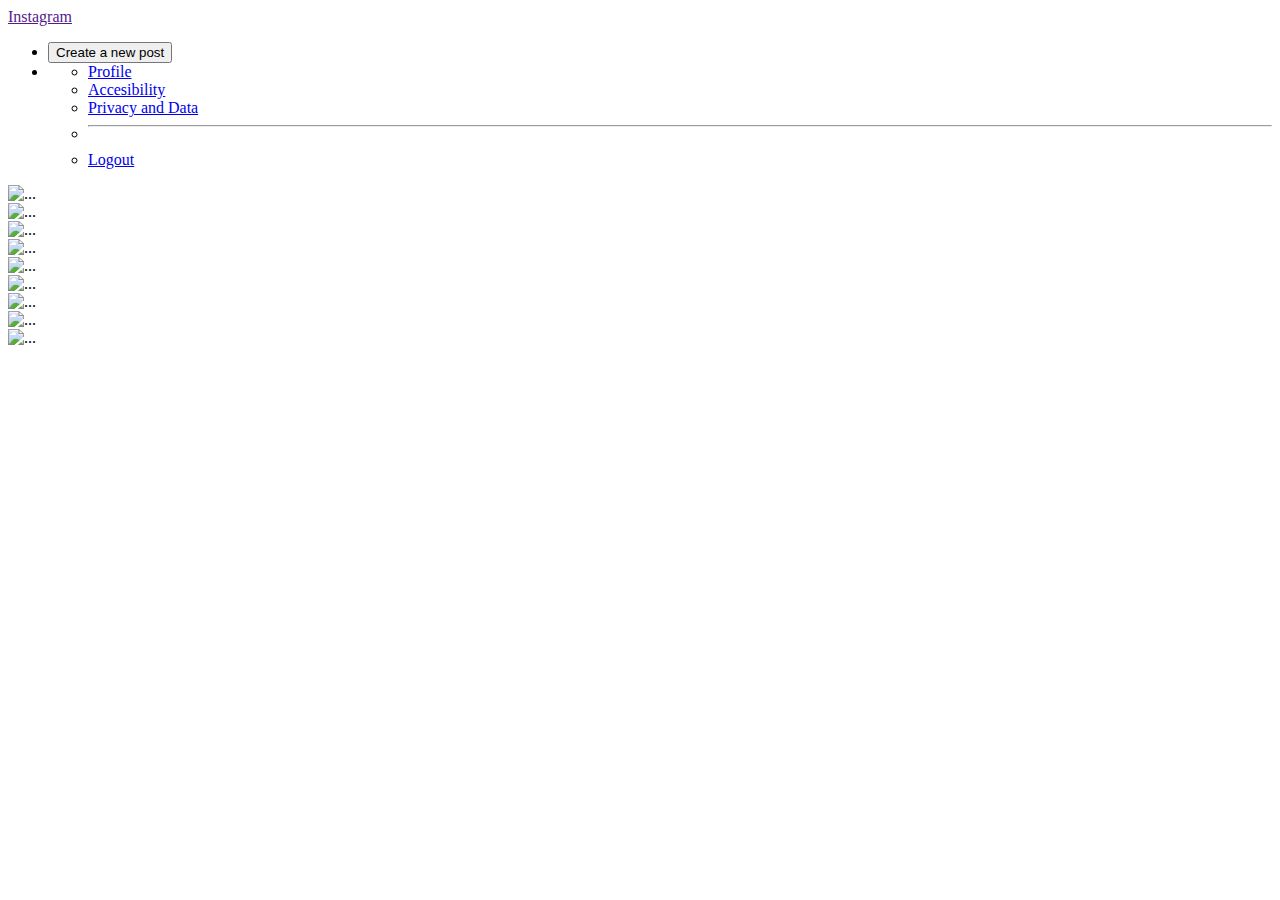
==== index.html @ 072d3b64 "preimera parte projecto instaram bs" ====
<!DOCTYPE html>
<html lang="en">
<head>
    <meta charset="UTF-8">
    <meta name="viewport" content="width=device-width, initial-scale=1.0">
    <script src="https://kit.fontawesome.com/c0580d91ae.js" crossorigin="anonymous"></script>
    <link href="https://cdn.jsdelivr.net/npm/bootstrap@5.0.2/dist/css/bootstrap.min.css" rel="stylesheet" integrity="sha384-EVSTQN3/azprG1Anm3QDgpJLIm9Nao0Yz1ztcQTwFspd3yD65VohhpuuCOmLASjC" crossorigin="anonymous">    
    
    <title>Instagram-BS</title>
</head>

<body>
    <div class="container-fluid">
        <nav class="navbar navbar-expand-lg navbar-light bg-light px-5">
            <a class ="navbar-brand" href="">
                <i class="fa-brands fa-instagram"></i>
                Instagram
            </a>
                  
                <div class="collapse navbar-collapse" id="navbarNavDropdown">
                    <ul class="navbar-nav ms-auto">
                        <li class="nav-item">
                            <button type="button" class="btn btn-success">Create a new post</button>
                        </li>
                        
                        <li class="nav-item dropdown px-2 ">
                            <a class="nav-link dropdown-toggle bg-secondary text-white rounded" href="#" id="navbarDropdownMenuLink" role="button" data-bs-toggle="dropdown" aria-expanded="false">
                                <i class="fa-solid fa-gear"> </i>                 
                            </a>
                            
                            <ul class="dropdown-menu dropdown-menu-lg-end" aria-labelledby="navbarDropdownMenuLink">
                                <li><a class="dropdown-item" href="#">Profile</a></li>
                                <li><a class="dropdown-item" href="#">Accesibility</a></li>
                                <li><a class="dropdown-item" href="#">Privacy and Data</a></li>
                                <li><hr class="dropdown-divider"></li>
                                <li><a class="dropdown-item" href="#">Logout</a></li>
                            </ul>
                        </li>
                    </ul>
                </div>
        </nav>    
    </div>
    <div class="row">
        <div class="col-12  text-center ">
            <i class="fa-solid fa-table-cells px-3"></i>
            <i class="fa-solid fa-square "></i>
        </div>
    </div>
   <div class="row mx-5 ">
    <div class="col-4">
        <img src="https://okdiario.com/img/2020/04/23/caracteristicas-y-cuidados-del-perro-labrador-635x358.jpg" class="card-img-top border rounded" style ="width: 100%;height:300px" alt="..." >
    </div>

    <div class="col-4">
        
        <img src="https://encrypted-tbn0.gstatic.com/images?q=tbn:ANd9GcQTOirbrK7I0kAKu1BtruZ5ArTVLxu9h7vZ1Q&s"  class="card-img-top border rounded" style ="width: 100%;height:300px" alt="..." >    
    </div>

    <div class="col-4">
        <img src="https://i.blogs.es/dc8f9a/den-harrson-i3-3_zlkttu-unsplash/500_333.jpeg"  class="card-img-top border rounded" style ="width: 100%;height:300px" alt="..." >
    </div>
   </div>
   <div class="row mx-5">
    <div class="col-4">
        <img src="https://static.wikia.nocookie.net/beyonce/images/2/23/Beyonc%C3%A9_%28Portrait%29.jpg/revision/latest?cb=20210925043641&path-prefix=es" class="card-img-top border rounded" style ="width: 100%;height:300px" alt="..." >
    </div>

    <div class="col-4">
        <img src="https://www.factorenergia.com/wp-content/uploads/2017/11/Depositphotos_12462950_XL.jpg"  class="card-img-top border rounded" style ="width: 100%;height:300px" alt="..." >
    </div>

    <div class="col-4">
        <img src="https://s3.amazonaws.com/arc-wordpress-client-uploads/infobae-wp/wp-content/uploads/2018/04/03171833/Ronaldo-chilena-1-6.jpg"  class="card-img-top border rounded" style ="width: 100%;height:300px" alt="..." >
    </div>
   </div>
   <div class="row mx-5">
    <div class="col-4">
        <img src="https://sermujermamaymuchomas.com/wp-content/uploads/2017/05/7-cosas-que-hace-la-gente-feliz.jpg"  class="card-img-top border rounded" style ="width: 100%;height:300px" alt="..." >    
    </div>

    <div class="col-4">
        <img src="https://blogger.googleusercontent.com/img/b/R29vZ2xl/AVvXsEiIckAWo05yz4r56LnNAeVqAJAmLBEDd3SMRNhlcE6RmD4bbWkLqLPJbr5VpBOnFXriD7SvJIz30nJafAuIfW3zw6JrOP6RAGxEpV0VEIm-wjbG4ljlvF5-ioVKNfvQwrL8qSXe7BMhqHC8/s1600/phpCode.png"  class="card-img-top border rounded" style ="width: 100%;height:300px" alt="..." >    
    </div>

    <div class="col-4">
        <img src="https://img.freepik.com/fotos-premium/jovenes-adultos-programando-juntos-evento-hackathon_706399-17099.jpg"  class="card-img-top border rounded" style ="width: 100%;height:300px" alt="..." >
    </div>
   </div>
    
   

   <script src="https://cdn.jsdelivr.net/npm/@popperjs/core@2.9.2/dist/umd/popper.min.js" integrity="sha384-IQsoLXl5PILFhosVNubq5LC7Qb9DXgDA9i+tQ8Zj3iwWAwPtgFTxbJ8NT4GN1R8p" crossorigin="anonymous"></script>
   <script src="https://cdn.jsdelivr.net/npm/bootstrap@5.0.2/dist/js/bootstrap.min.js" integrity="sha384-cVKIPhGWiC2Al4u+LWgxfKTRIcfu0JTxR+EQDz/bgldoEyl4H0zUF0QKbrJ0EcQF" crossorigin="anonymous"></script>
</body>

</html>
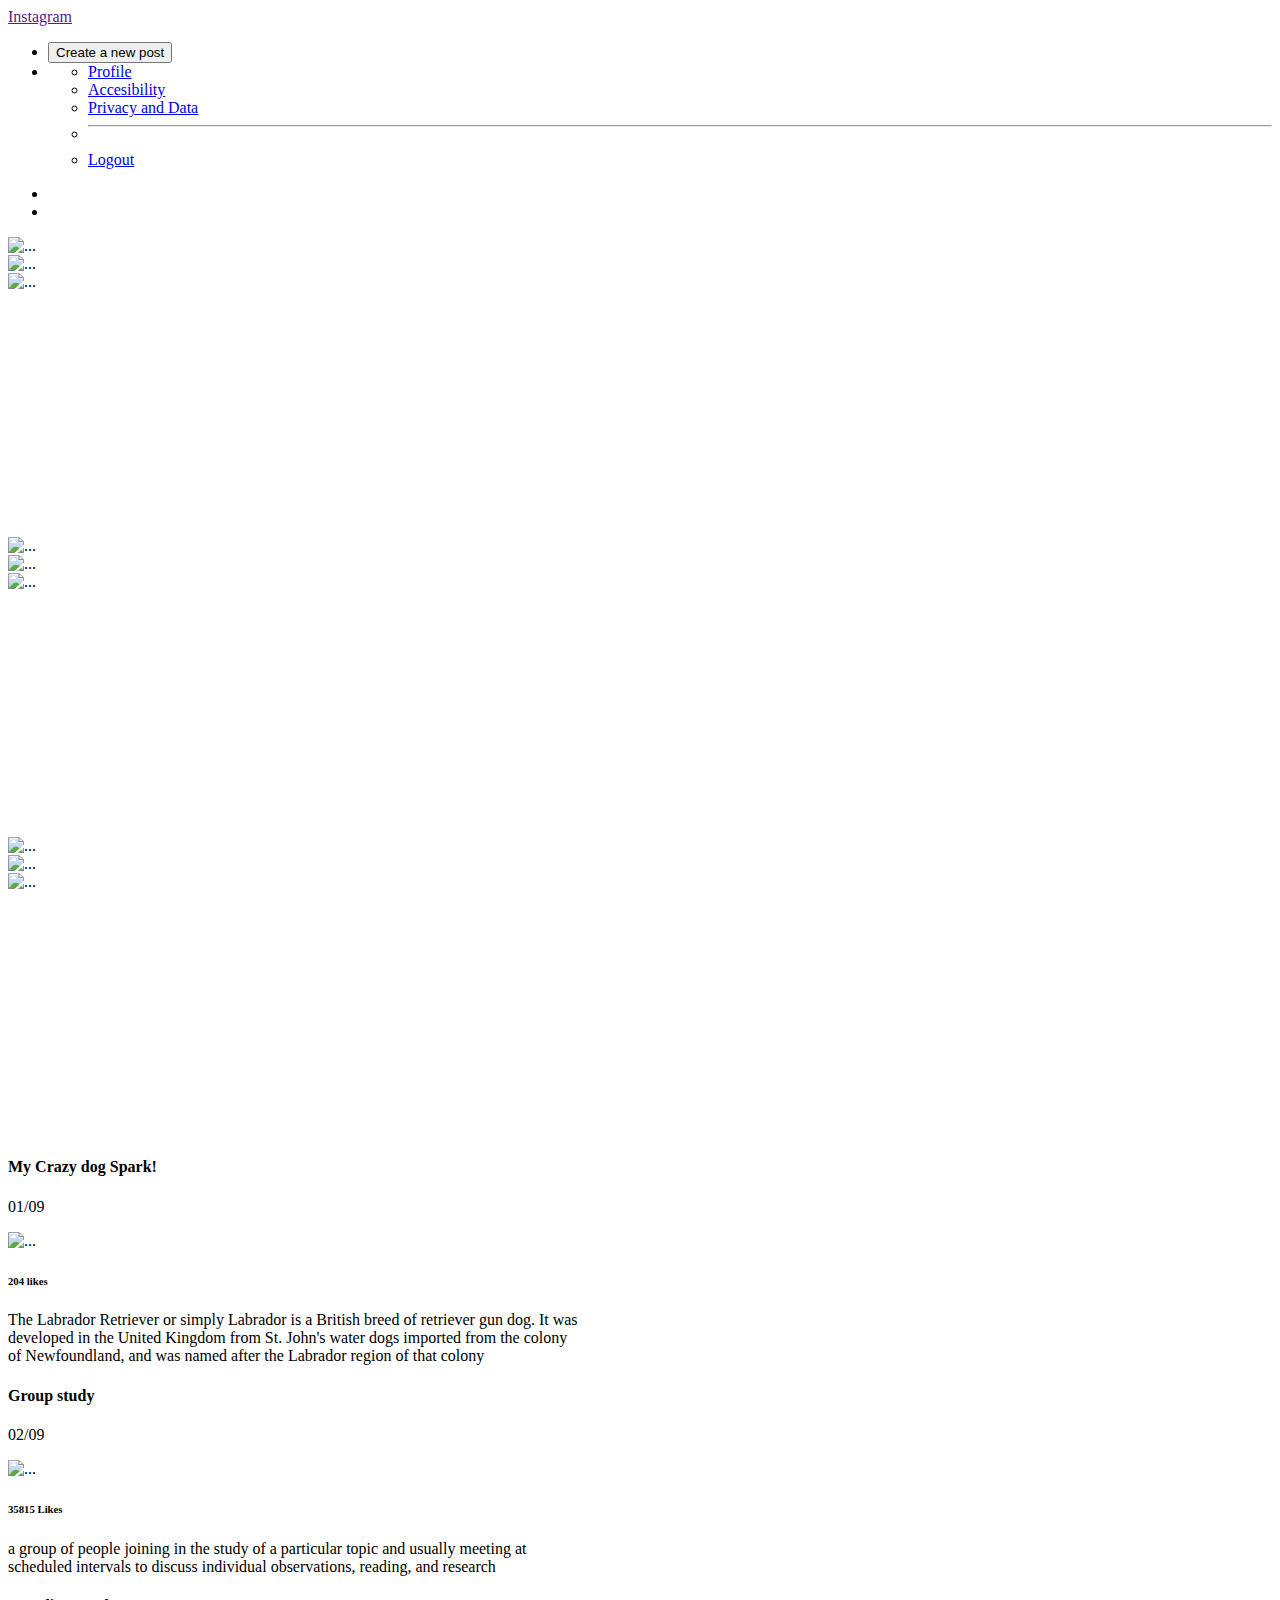
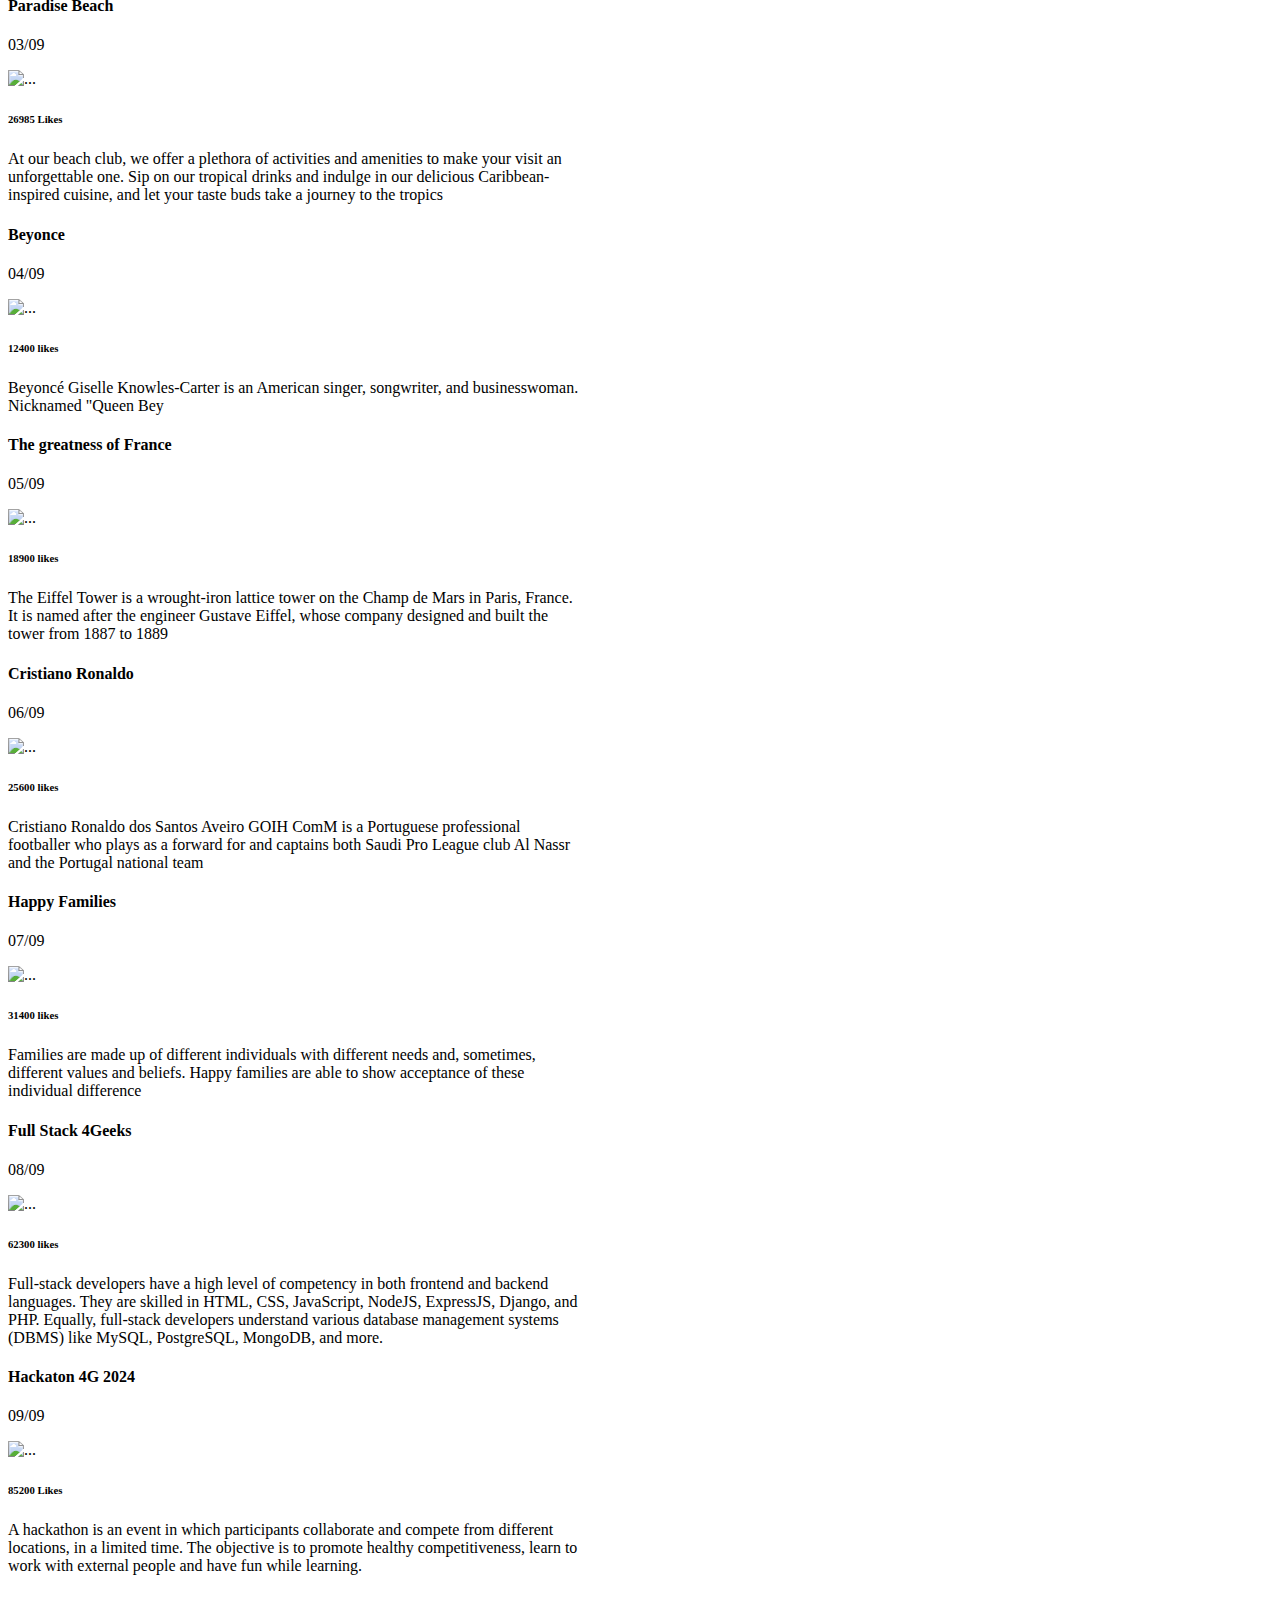
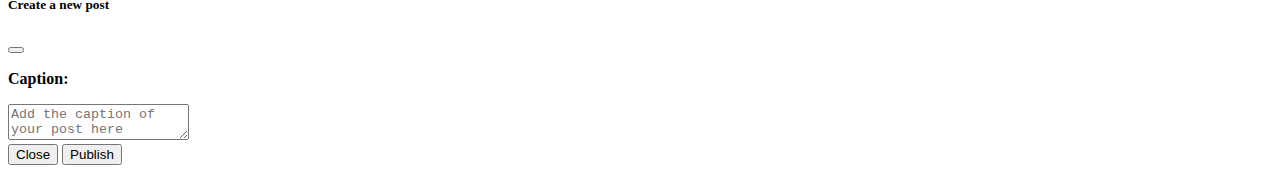
==== commit 58543ba3: "instagram-bs-jueves" ====
--- a/index.html
+++ b/index.html
@@ -5,7 +5,7 @@
     <meta name="viewport" content="width=device-width, initial-scale=1.0">
     <script src="https://kit.fontawesome.com/c0580d91ae.js" crossorigin="anonymous"></script>
     <link href="https://cdn.jsdelivr.net/npm/bootstrap@5.0.2/dist/css/bootstrap.min.css" rel="stylesheet" integrity="sha384-EVSTQN3/azprG1Anm3QDgpJLIm9Nao0Yz1ztcQTwFspd3yD65VohhpuuCOmLASjC" crossorigin="anonymous">    
-    
+    <link rel="stylesheet" href="styles.css">
     <title>Instagram-BS</title>
 </head>
 
@@ -20,7 +20,7 @@
                 <div class="collapse navbar-collapse" id="navbarNavDropdown">
                     <ul class="navbar-nav ms-auto">
                         <li class="nav-item">
-                            <button type="button" class="btn btn-success">Create a new post</button>
+                            <button type="button" class="btn btn-success" data-bs-toggle = "modal" data-bs-target ="#myModal4G">Create a new post</button>
                         </li>
                         
                         <li class="nav-item dropdown px-2 ">
@@ -39,55 +39,226 @@
                     </ul>
                 </div>
         </nav>    
-    </div>
-    <div class="row">
-        <div class="col-12  text-center ">
-            <i class="fa-solid fa-table-cells px-3"></i>
-            <i class="fa-solid fa-square "></i>
-        </div>
-    </div>
-   <div class="row mx-5 ">
-    <div class="col-4">
-        <img src="https://okdiario.com/img/2020/04/23/caracteristicas-y-cuidados-del-perro-labrador-635x358.jpg" class="card-img-top border rounded" style ="width: 100%;height:300px" alt="..." >
-    </div>
-
-    <div class="col-4">
+
+
+         <!-- ROW para los controles de layout-->
+         <div class="row">
+            <div class="col-12  text-center d-flex justify-content-center">
+                <ul class = "nav navbar-brand">
+                    <li class ="nav-item">
+                        <i class="nav-link active fa-solid fa-table-cells px-3 text-dark btnLayout " id="multiplyLayout-tab" data-bs-toggle="tab" data-bs-target="#multiplyLayout" type="button" role="tab" aria-controls="multiplyLayout" aria-selected="true"></i>
+                    </li>
+                    <li class="nav-item">                            
+                        <i class="nav-link fa-solid fa-square px-3 text-dark btnLayout" id="singleLayout-tab" data-bs-toggle="tab" data-bs-target="#singleLayout" type="button" role="tab" aria-controls="singleLayout" aria-selected="true"></i>
+                    </li>
+                </ul>
+            </div> <!-- de la columna col-12 del row-->
+        </div> <!-- del ROW  de los CONTROLES LAYOUT -->
+
+          <!-- Tab panes -->
+        <div class="tab-content" id="nav-tabContent">
+            <div class="tab-pane active" id="multiplyLayout" role="tabpanel" aria-labelledby="multiplyLayout-tab">
+                <!--INICIA PRIMERA FILA DE LAS IMAGENES-->
+                <div class="row m-5 rowGallery">
+                    <div class="col-sm-12 col-md-6 col-lg-4 mb-3 h-100">
+                        <img src="https://okdiario.com/img/2020/04/23/caracteristicas-y-cuidados-del-perro-labrador-635x358.jpg" class="w-100 h-100 mb-4 object-fit-cover rounded img-fluid" alt="..." >
+                    </div>
+            
+                    <div class="col-sm-12 col-md-6 col-lg-4 mb-3 h-100"> <!-- h-100 seria altura de 300px x k ocupa el 100% de su padre en este caso rowGalley-->
+                    <img src="https://encrypted-tbn0.gstatic.com/images?q=tbn:ANd9GcQTOirbrK7I0kAKu1BtruZ5ArTVLxu9h7vZ1Q&s"     class="w-100 h-100 mb-4 object-fit-cover rounded img-fluid" alt="..." >
+                    </div>
+            
+                    <div class="col-sm-12 col-md-6 col-lg-4 mb-3 h-100">
+                        <img src="https://i.blogs.es/dc8f9a/den-harrson-i3-3_zlkttu-unsplash/500_333.jpeg"  class="w-100 h-100 mb-4 object-fit-cover rounded img-fluid" alt="..." >
+                    </div>
+                </div> <!-- fin del div del primer row de imagenes-->
         
-        <img src="https://encrypted-tbn0.gstatic.com/images?q=tbn:ANd9GcQTOirbrK7I0kAKu1BtruZ5ArTVLxu9h7vZ1Q&s"  class="card-img-top border rounded" style ="width: 100%;height:300px" alt="..." >    
-    </div>
-
-    <div class="col-4">
-        <img src="https://i.blogs.es/dc8f9a/den-harrson-i3-3_zlkttu-unsplash/500_333.jpeg"  class="card-img-top border rounded" style ="width: 100%;height:300px" alt="..." >
-    </div>
-   </div>
-   <div class="row mx-5">
-    <div class="col-4">
-        <img src="https://static.wikia.nocookie.net/beyonce/images/2/23/Beyonc%C3%A9_%28Portrait%29.jpg/revision/latest?cb=20210925043641&path-prefix=es" class="card-img-top border rounded" style ="width: 100%;height:300px" alt="..." >
-    </div>
-
-    <div class="col-4">
-        <img src="https://www.factorenergia.com/wp-content/uploads/2017/11/Depositphotos_12462950_XL.jpg"  class="card-img-top border rounded" style ="width: 100%;height:300px" alt="..." >
-    </div>
-
-    <div class="col-4">
-        <img src="https://s3.amazonaws.com/arc-wordpress-client-uploads/infobae-wp/wp-content/uploads/2018/04/03171833/Ronaldo-chilena-1-6.jpg"  class="card-img-top border rounded" style ="width: 100%;height:300px" alt="..." >
-    </div>
-   </div>
-   <div class="row mx-5">
-    <div class="col-4">
-        <img src="https://sermujermamaymuchomas.com/wp-content/uploads/2017/05/7-cosas-que-hace-la-gente-feliz.jpg"  class="card-img-top border rounded" style ="width: 100%;height:300px" alt="..." >    
-    </div>
-
-    <div class="col-4">
-        <img src="https://blogger.googleusercontent.com/img/b/R29vZ2xl/AVvXsEiIckAWo05yz4r56LnNAeVqAJAmLBEDd3SMRNhlcE6RmD4bbWkLqLPJbr5VpBOnFXriD7SvJIz30nJafAuIfW3zw6JrOP6RAGxEpV0VEIm-wjbG4ljlvF5-ioVKNfvQwrL8qSXe7BMhqHC8/s1600/phpCode.png"  class="card-img-top border rounded" style ="width: 100%;height:300px" alt="..." >    
-    </div>
-
-    <div class="col-4">
-        <img src="https://img.freepik.com/fotos-premium/jovenes-adultos-programando-juntos-evento-hackathon_706399-17099.jpg"  class="card-img-top border rounded" style ="width: 100%;height:300px" alt="..." >
-    </div>
-   </div>
+                <!--INICIA SEGUNDA FILA DE LAS IMAGENES-->
+                <div class="row m-5 rowGallery" >
+                    <div class="col-sm-12 col-md-6 col-lg-4 mb-3 h-100">
+                        <img src="https://static.wikia.nocookie.net/beyonce/images/2/23/Beyonc%C3%A9_%28Portrait%29.jpg/revision/latest?cb=20210925043641&path-prefix=es" class="w-100 h-100 mb-4 object-fit-cover rounded img-fluid" alt="..." >
+                    </div>
+            
+                    <div class="col-sm-12 col-md-6 col-lg-4 mb-3 h-100">
+                        <img src="https://www.factorenergia.com/wp-content/uploads/2017/11/Depositphotos_12462950_XL.jpg" class="w-100 h-100 mb-4 object-fit-cover rounded img-fluid" alt="..." >
+                    </div>
+            
+                    <div class="col-sm-12 col-md-6 col-lg-4 mb-3 h-100">
+                        <img src="https://s3.amazonaws.com/arc-wordpress-client-uploads/infobae-wp/wp-content/uploads/2018/04/03171833/Ronaldo-chilena-1-6.jpg"  class="w-100 h-100 mb-4 object-fit-cover rounded img-fluid" alt="..." >
+                    </div>
+                </div> 
+            
+                <!--Inicia TERCERA Fila de imagenes-->
+                <div class="row m-5 rowGallery">
+                    <div class="col-sm-12 col-md-6 col-lg-4 mb-3 h-100">
+                        <img src="https://sermujermamaymuchomas.com/wp-content/uploads/2017/05/7-cosas-que-hace-la-gente-feliz.jpg" class="w-100 h-100 mb-4 object-fit-cover rounded img-fluid" alt="..." >
+                    </div>
+            
+                    <div class="col-sm-12 col-md-6 col-lg-4 mb-3 h-100">
+                        <img src="https://blogger.googleusercontent.com/img/b/R29vZ2xl/AVvXsEiIckAWo05yz4r56LnNAeVqAJAmLBEDd3SMRNhlcE6RmD4bbWkLqLPJbr5VpBOnFXriD7SvJIz30nJafAuIfW3zw6JrOP6RAGxEpV0VEIm-wjbG4ljlvF5-ioVKNfvQwrL8qSXe7BMhqHC8/s1600/phpCode.png"  class="w-100 h-100 mb-4 object-fit-cover rounded img-fluid" alt="..." >
+                    </div>
+            
+                    <div class="col-sm-12 col-md-6 col-lg-4 mb-3 h-100">
+                        <img src="https://img.freepik.com/fotos-premium/jovenes-adultos-programando-juntos-evento-hackathon_706399-17099.jpg"  class="w-100 h-100 mb-4 object-fit-cover rounded img-fluid" alt="..." >
+                    </div>
+                </div> <!--termina TERCELA FILA DE IMAGENES-->
+            </div>
+
+            <div class="tab-pane fade d-flex flex-column align-items-center" id="singleLayout" role="tabpanel" aria-labelledby="singleLayout-tab">
+                <!--PRIMERA IMAGEN-->
+                <div class="card mb-2" style="width: 36rem;">
+                    <div class="card-header d-flex justify-content-between align-items-center">
+                        <h4 class="card-title">My Crazy dog Spark!</h4>
+                        <p>01/09</p>    
+                    </div>
+                    
+                    <div class="card-body">
+                        <img src="https://okdiario.com/img/2020/04/23/caracteristicas-y-cuidados-del-perro-labrador-635x358.jpg" class="card-img-top" alt="...">
+                        <h6>204 likes</h6>
+                        <p class="card-text">The Labrador Retriever or simply Labrador is a British breed of retriever gun dog. It was developed in the United Kingdom from St. John's water dogs imported from the colony of Newfoundland, and was named after the Labrador region of that colony</p>
+                    </div>
+                </div>
+
+                <!--SEGUNDA IMAGEN-->
+                <div class="card mb-2" style="width: 36rem;">
+                    <div class="card-header d-flex justify-content-between align-items-center">
+                        <h4 class="card-title">Group study</h4>
+                        <p>02/09</p>    
+                    </div>
+                    
+                    <div class="card-body">
+                        <img src="https://encrypted-tbn0.gstatic.com/images?q=tbn:ANd9GcQTOirbrK7I0kAKu1BtruZ5ArTVLxu9h7vZ1Q&s" class="card-img-top" alt="...">
+                        <h6>35815 Likes</h6>
+                        <p class="card-text">a group of people joining in the study of a particular topic and usually meeting at scheduled intervals to discuss individual observations, reading, and research</p>
+                    </div>
+                </div>
+
+                <!--TERCERA IMAGEN-->
+                <div class="card mb-2" style="width: 36rem;">
+                    <div class="card-header d-flex justify-content-between align-items-center">
+                        <h4 class="card-title">Paradise Beach</h4>
+                        <p>03/09</p>    
+                    </div>
+                    
+                    <div class="card-body">
+                        <img src="https://i.blogs.es/dc8f9a/den-harrson-i3-3_zlkttu-unsplash/500_333.jpeg" class="card-img-top" alt="...">
+                        <h6>26985 Likes</h6>
+                        <p class="card-text">At our beach club, we offer a plethora of activities and amenities to make your visit an unforgettable one. Sip on our tropical drinks and indulge in our delicious Caribbean-inspired cuisine, and let your taste buds take a journey to the tropics</p>
+                    </div>
+                </div>
+
+                <!--CUARTA IMAGEN-->
+                <div class="card mb-2" style="width: 36rem;">
+                    <div class="card-header d-flex justify-content-between align-items-center">
+                        <h4 class="card-title">Beyonce</h4>
+                        <p>04/09</p>    
+                    </div>
+                    
+                    <div class="card-body">
+                        <img src="https://static.wikia.nocookie.net/beyonce/images/2/23/Beyonc%C3%A9_%28Portrait%29.jpg/revision/latest?cb=20210925043641&path-prefix=es" class="card-img-top" alt="...">
+                        <h6>12400 likes</h6>
+                        <p class="card-text">Beyoncé Giselle Knowles-Carter is an American singer, songwriter, and businesswoman. Nicknamed "Queen Bey</p>
+                    </div>
+                </div>
+
+                <!--QUINTA IMAGEN-->
+                <div class="card mb-2" style="width: 36rem;">
+                    <div class="card-header d-flex justify-content-between align-items-center">
+                        <h4 class="card-title">The greatness of France</h4>
+                        <p>05/09</p>    
+                    </div>
+
+                    <div class="card-body">
+                        <img src="https://www.factorenergia.com/wp-content/uploads/2017/11/Depositphotos_12462950_XL.jpg" class="card-img-top" alt="...">
+                        <h6>18900 likes</h6>
+                        <p class="card-text">The Eiffel Tower is a wrought-iron lattice tower on the Champ de Mars in Paris, France. It is named after the engineer Gustave Eiffel, whose company designed and built the tower from 1887 to 1889 </p>
+                    </div>
+                </div>
+
+                <!--SEXTA IMAGEN-->
+                <div class="card mb-2" style="width: 36rem;">
+                    <div class="card-header d-flex justify-content-between align-items-center">
+                        <h4 class="card-title">Cristiano Ronaldo</h4>
+                        <p>06/09</p>    
+                    </div>
+                    
+                    <div class="card-body">
+                        <img src="https://s3.amazonaws.com/arc-wordpress-client-uploads/infobae-wp/wp-content/uploads/2018/04/03171833/Ronaldo-chilena-1-6.jpg" class="card-img-top" alt="...">
+                        <h6>25600 likes</h6>
+                        <p class="card-text">Cristiano Ronaldo dos Santos Aveiro GOIH ComM is a Portuguese professional footballer who plays as a forward for and captains both Saudi Pro League club Al Nassr and the Portugal national team</p>
+                    </div>
+                </div>
+
+                <!--SEPTIMA IMAGEN-->
+                <div class="card mb-2" style="width: 36rem;">
+                    <div class="card-header d-flex justify-content-between align-items-center">
+                        <h4 class="card-title">Happy Families</h4>
+                        <p>07/09</p>    
+                    </div>
+
+                    <div class="card-body">
+                        <img src="https://sermujermamaymuchomas.com/wp-content/uploads/2017/05/7-cosas-que-hace-la-gente-feliz.jpg" class="card-img-top" alt="...">
+                        <h6>31400 likes</h6>
+                        <p class="card-text">Families are made up of different individuals with different needs and, sometimes, different values and beliefs. Happy families are able to show acceptance of these individual difference</p>
+                    </div>
+                </div>
+
+                <!--OCTAVA IMAGEN-->
+                <div class="card" style="width: 36rem;">
+                    <div class="card-header d-flex justify-content-between align-items-center">
+                        <h4 class="card-title">Full Stack 4Geeks</h4>
+                        <p>08/09</p>    
+                    </div>
+                    
+                    <div class="card-body">
+                        <img src="https://blogger.googleusercontent.com/img/b/R29vZ2xl/AVvXsEiIckAWo05yz4r56LnNAeVqAJAmLBEDd3SMRNhlcE6RmD4bbWkLqLPJbr5VpBOnFXriD7SvJIz30nJafAuIfW3zw6JrOP6RAGxEpV0VEIm-wjbG4ljlvF5-ioVKNfvQwrL8qSXe7BMhqHC8/s1600/phpCode.png"  class="w-100 h-100 mb-4 object-fit-cover rounded img-fluid" alt="..." >
+                        <h6>62300 likes</h6>
+                        <p class="card-text">Full-stack developers have a high level of competency in both frontend and backend languages. They are skilled in HTML, CSS, JavaScript, NodeJS, ExpressJS, Django, and PHP. Equally, full-stack developers understand various database management systems (DBMS) like MySQL, PostgreSQL, MongoDB, and more.</p>
+                    </div>
+                </div>
+
+                <!--NOVENA IMAGEN-->
+                <div class="card" style="width:36rem;">
+                    <div class="card-header d-flex justify-content-between align-items-center">
+                        <h4 class="card-title">Hackaton 4G 2024</h4>
+                        <p>09/09</p>    
+                    </div>
+                    
+                    <div class="card-body">
+                        <img src="https://img.freepik.com/fotos-premium/jovenes-adultos-programando-juntos-evento-hackathon_706399-17099.jpg" class="card-img-top" alt="...">
+                        <h6>85200 Likes</h6>
+                        <p class="card-text">A hackathon is an event in which participants collaborate and compete from different locations, in a limited time. The objective is to promote healthy competitiveness, learn to work with external people and have fun while learning.</p>
+                    </div>
+                </div>
+            </div>
+ 
+        </div> 
+
+        <div class="modal" tabindex="-1" id ="myModal4G">
+            <div class="modal-dialog">
+              <div class="modal-content">
+
+                <div class="modal-header">
+                  <h5 class="modal-title">Create a new post</h5>
+                  <button type="button" class="btn-close" data-bs-dismiss="modal" aria-label="Close"></button>
+                </div>
+
+                <div class="modal-body">
+                  <p><strong>Caption:</strong></p>
+                  <textarea class="form-control" aria-label="With textarea" placeholder="Add the caption of your post here"></textarea>
+                  <i class="fa-brands fa-instagram"></i>
+                  <i class="fa-brands fa-instagram"></i>
+                </div>
+
+                <div class="modal-footer">
+                  <button type="button" class="btn btn-secondary" data-bs-dismiss="modal">Close</button>
+                  <button type="button" class="btn btn-primary">Publish</button>
+                </div>
+              </div>
+            </div>
+          </div>
+    </div> <!-- de div principal container-fluid-->
     
-   
 
    <script src="https://cdn.jsdelivr.net/npm/@popperjs/core@2.9.2/dist/umd/popper.min.js" integrity="sha384-IQsoLXl5PILFhosVNubq5LC7Qb9DXgDA9i+tQ8Zj3iwWAwPtgFTxbJ8NT4GN1R8p" crossorigin="anonymous"></script>
    <script src="https://cdn.jsdelivr.net/npm/bootstrap@5.0.2/dist/js/bootstrap.min.js" integrity="sha384-cVKIPhGWiC2Al4u+LWgxfKTRIcfu0JTxR+EQDz/bgldoEyl4H0zUF0QKbrJ0EcQF" crossorigin="anonymous"></script>
--- a/styles.css
+++ b/styles.css
@@ -0,0 +1,11 @@
+.rowGallery {
+    height:300px;
+}
+
+.btnLayout:hover {
+color:blue !important;
+}
+
+.btnLayout.active {
+    color: blue !important; /* Color azul cuando está activo */
+}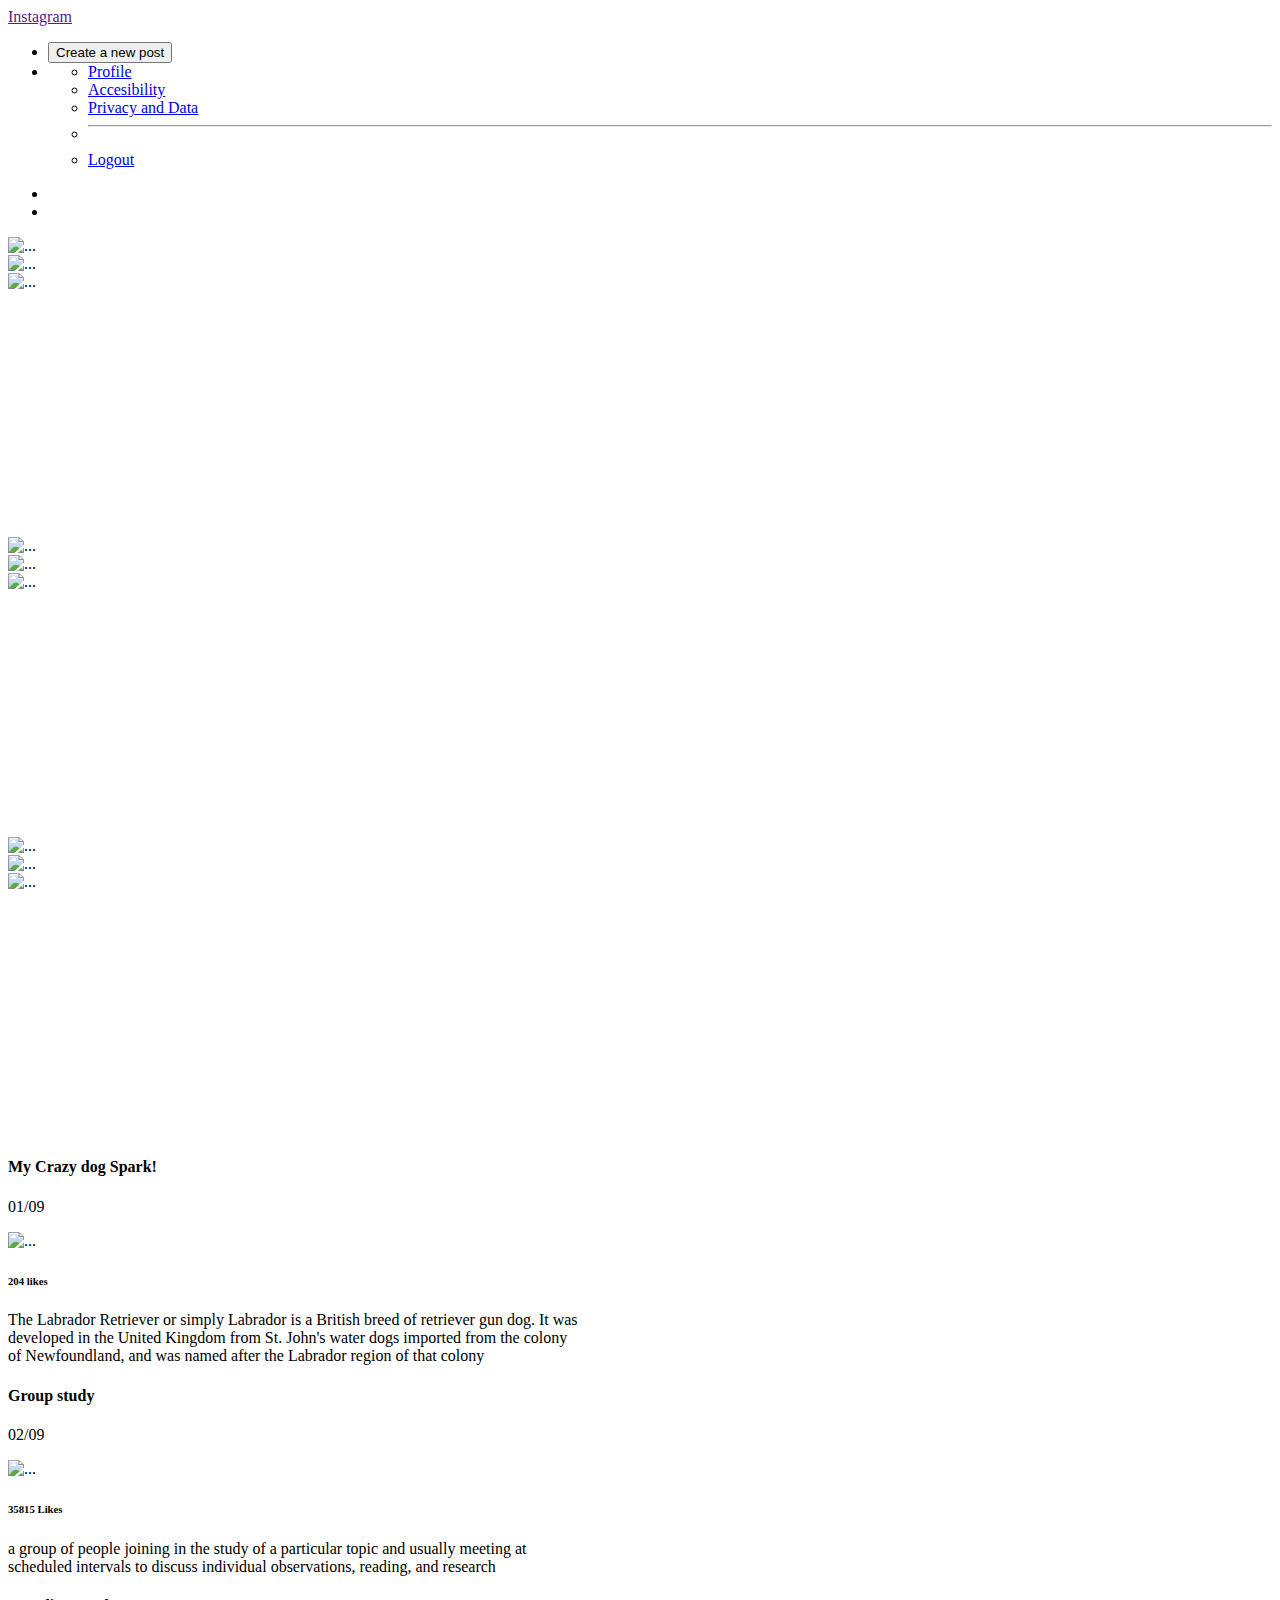
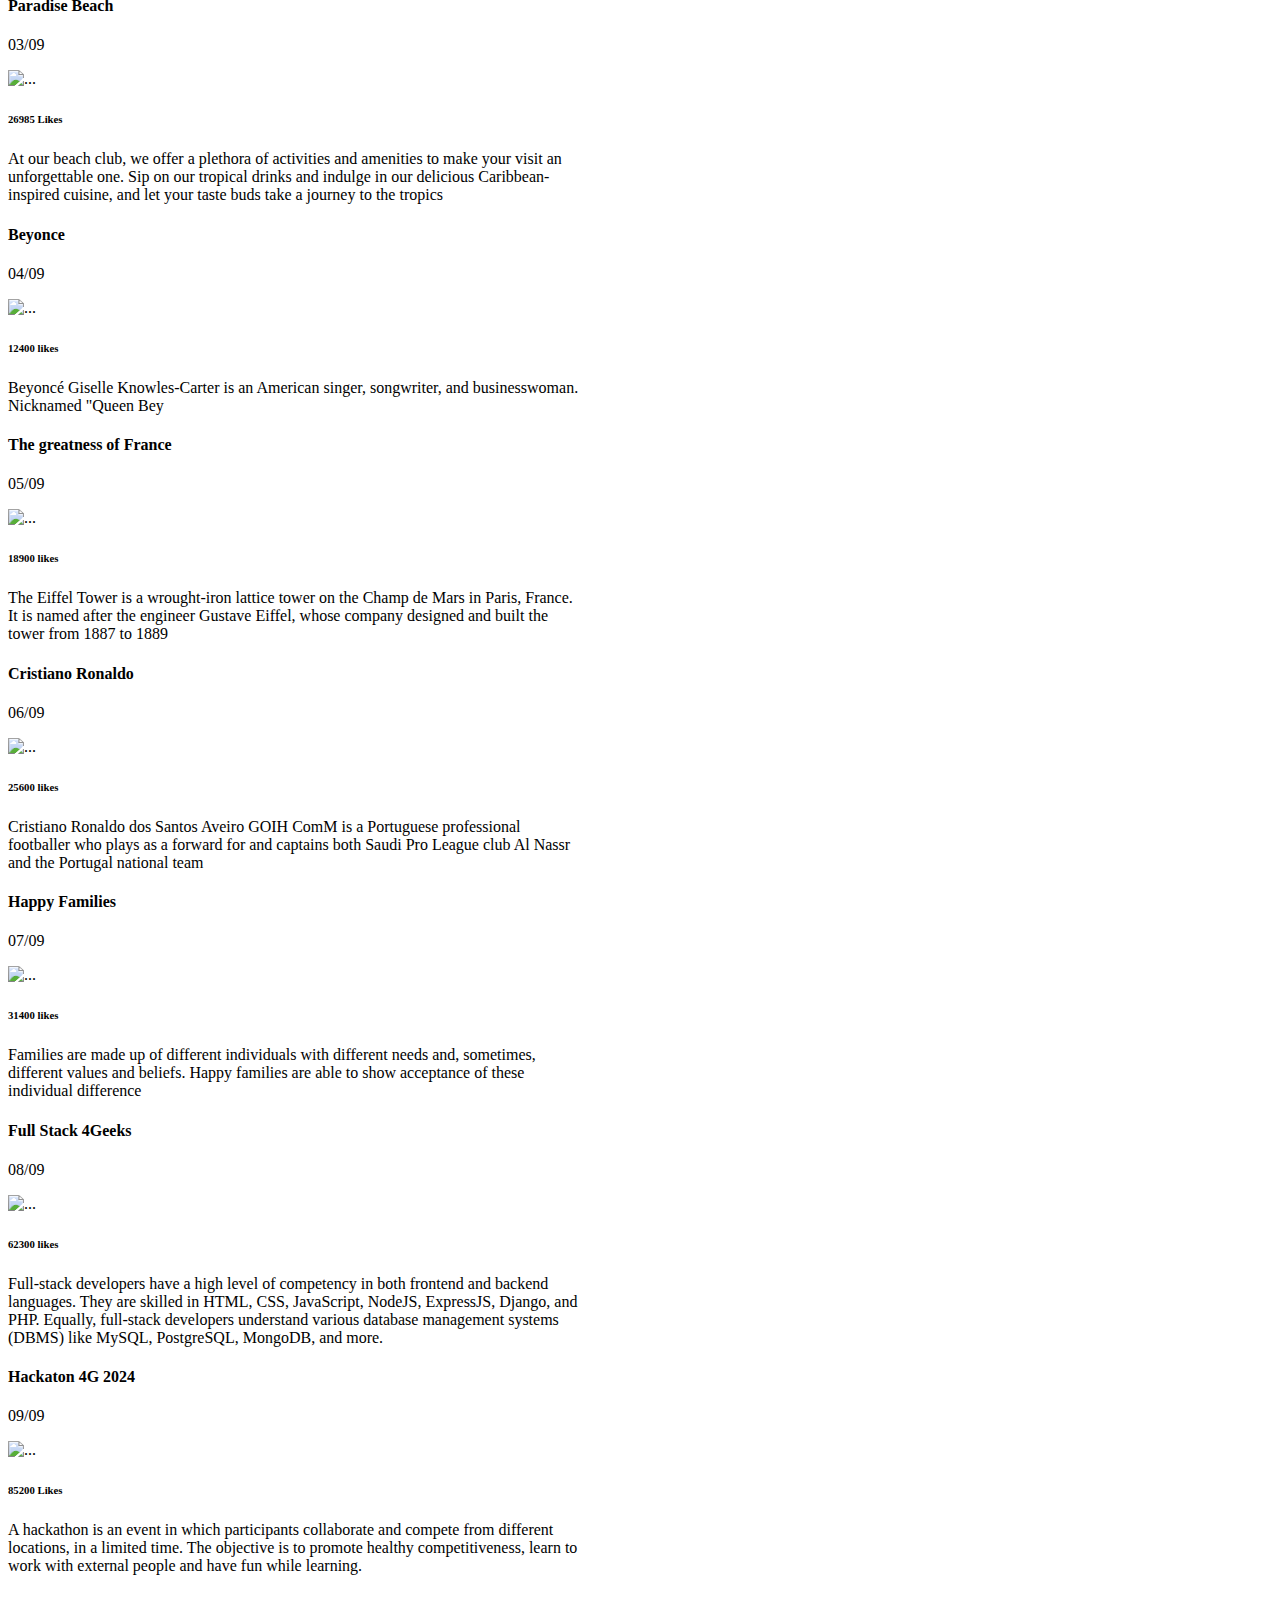
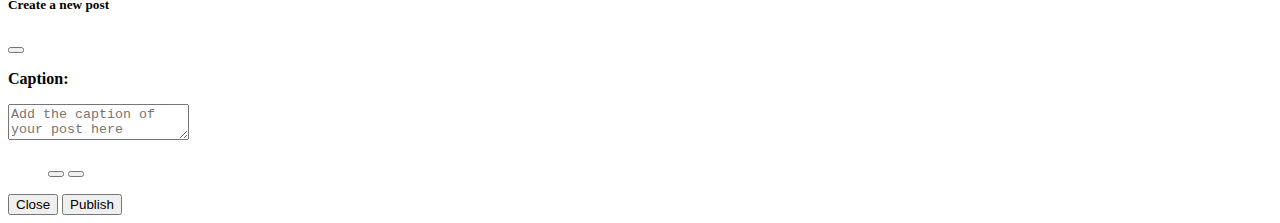
==== commit c854f15d: "INSTAGRAM-BS-FINALIZADO" ====
--- a/index.html
+++ b/index.html
@@ -23,7 +23,7 @@
                             <button type="button" class="btn btn-success" data-bs-toggle = "modal" data-bs-target ="#myModal4G">Create a new post</button>
                         </li>
                         
-                        <li class="nav-item dropdown px-2 ">
+                        <li class="nav-item dropdown px-2 ms-4 ">
                             <a class="nav-link dropdown-toggle bg-secondary text-white rounded" href="#" id="navbarDropdownMenuLink" role="button" data-bs-toggle="dropdown" aria-expanded="false">
                                 <i class="fa-solid fa-gear"> </i>                 
                             </a>
@@ -33,7 +33,7 @@
                                 <li><a class="dropdown-item" href="#">Accesibility</a></li>
                                 <li><a class="dropdown-item" href="#">Privacy and Data</a></li>
                                 <li><hr class="dropdown-divider"></li>
-                                <li><a class="dropdown-item" href="#">Logout</a></li>
+                                <li><a class="dropdown-item text-danger" href="#">Logout</a></li>
                             </ul>
                         </li>
                     </ul>
@@ -59,27 +59,27 @@
         <div class="tab-content" id="nav-tabContent">
             <div class="tab-pane active" id="multiplyLayout" role="tabpanel" aria-labelledby="multiplyLayout-tab">
                 <!--INICIA PRIMERA FILA DE LAS IMAGENES-->
-                <div class="row m-5 rowGallery">
-                    <div class="col-sm-12 col-md-6 col-lg-4 mb-3 h-100">
+                <div class="row mx-5 my-2 rowGallery">
+                    <div class="col-sm-12 col-md-6 col-lg-4 h-100 pe-1">
                         <img src="https://okdiario.com/img/2020/04/23/caracteristicas-y-cuidados-del-perro-labrador-635x358.jpg" class="w-100 h-100 mb-4 object-fit-cover rounded img-fluid" alt="..." >
                     </div>
             
-                    <div class="col-sm-12 col-md-6 col-lg-4 mb-3 h-100"> <!-- h-100 seria altura de 300px x k ocupa el 100% de su padre en este caso rowGalley-->
+                    <div class="col-sm-12 col-md-6 col-lg-4 mb-3 h-100 pe-1"> <!-- h-100 seria altura de 300px x k ocupa el 100% de su padre en este caso rowGalley-->
                     <img src="https://encrypted-tbn0.gstatic.com/images?q=tbn:ANd9GcQTOirbrK7I0kAKu1BtruZ5ArTVLxu9h7vZ1Q&s"     class="w-100 h-100 mb-4 object-fit-cover rounded img-fluid" alt="..." >
                     </div>
             
-                    <div class="col-sm-12 col-md-6 col-lg-4 mb-3 h-100">
+                    <div class="col-sm-12 col-md-6 col-lg-4 mb-3 h-100 ">
                         <img src="https://i.blogs.es/dc8f9a/den-harrson-i3-3_zlkttu-unsplash/500_333.jpeg"  class="w-100 h-100 mb-4 object-fit-cover rounded img-fluid" alt="..." >
                     </div>
                 </div> <!-- fin del div del primer row de imagenes-->
         
                 <!--INICIA SEGUNDA FILA DE LAS IMAGENES-->
-                <div class="row m-5 rowGallery" >
-                    <div class="col-sm-12 col-md-6 col-lg-4 mb-3 h-100">
+                <div class="row mx-5 my-1 rowGallery" >
+                    <div class="col-sm-12 col-md-6 col-lg-4 h-100 pe-1">
                         <img src="https://static.wikia.nocookie.net/beyonce/images/2/23/Beyonc%C3%A9_%28Portrait%29.jpg/revision/latest?cb=20210925043641&path-prefix=es" class="w-100 h-100 mb-4 object-fit-cover rounded img-fluid" alt="..." >
                     </div>
             
-                    <div class="col-sm-12 col-md-6 col-lg-4 mb-3 h-100">
+                    <div class="col-sm-12 col-md-6 col-lg-4 mb-3 h-100 pe-1">
                         <img src="https://www.factorenergia.com/wp-content/uploads/2017/11/Depositphotos_12462950_XL.jpg" class="w-100 h-100 mb-4 object-fit-cover rounded img-fluid" alt="..." >
                     </div>
             
@@ -89,12 +89,12 @@
                 </div> 
             
                 <!--Inicia TERCERA Fila de imagenes-->
-                <div class="row m-5 rowGallery">
-                    <div class="col-sm-12 col-md-6 col-lg-4 mb-3 h-100">
+                <div class="row mx-5 my-2 rowGallery">
+                    <div class="col-sm-12 col-md-6 col-lg-4 mb-3 h-100 pe-1">
                         <img src="https://sermujermamaymuchomas.com/wp-content/uploads/2017/05/7-cosas-que-hace-la-gente-feliz.jpg" class="w-100 h-100 mb-4 object-fit-cover rounded img-fluid" alt="..." >
                     </div>
             
-                    <div class="col-sm-12 col-md-6 col-lg-4 mb-3 h-100">
+                    <div class="col-sm-12 col-md-6 col-lg-4 mb-3 h-100 pe-1">
                         <img src="https://blogger.googleusercontent.com/img/b/R29vZ2xl/AVvXsEiIckAWo05yz4r56LnNAeVqAJAmLBEDd3SMRNhlcE6RmD4bbWkLqLPJbr5VpBOnFXriD7SvJIz30nJafAuIfW3zw6JrOP6RAGxEpV0VEIm-wjbG4ljlvF5-ioVKNfvQwrL8qSXe7BMhqHC8/s1600/phpCode.png"  class="w-100 h-100 mb-4 object-fit-cover rounded img-fluid" alt="..." >
                     </div>
             
@@ -246,13 +246,24 @@
                 <div class="modal-body">
                   <p><strong>Caption:</strong></p>
                   <textarea class="form-control" aria-label="With textarea" placeholder="Add the caption of your post here"></textarea>
-                  <i class="fa-brands fa-instagram"></i>
-                  <i class="fa-brands fa-instagram"></i>
+                
+                        <ul class = "nav navbar-brand">
+                            
+                            <button type="button" class="btn btn-light me-2">
+                                <i class="fa-solid fa-camera" type="button"></i>
+                            </button>
+                            <button type="button" class="btn btn-light me-2">
+                                <i class="fa-solid fa-location-dot" type ="button"></i>              
+                            </button>
+                           
+                        </ul>
+                  
+                  
                 </div>
 
                 <div class="modal-footer">
                   <button type="button" class="btn btn-secondary" data-bs-dismiss="modal">Close</button>
-                  <button type="button" class="btn btn-primary">Publish</button>
+                  <button type="button" class="btn btn-success">Publish</button>
                 </div>
               </div>
             </div>
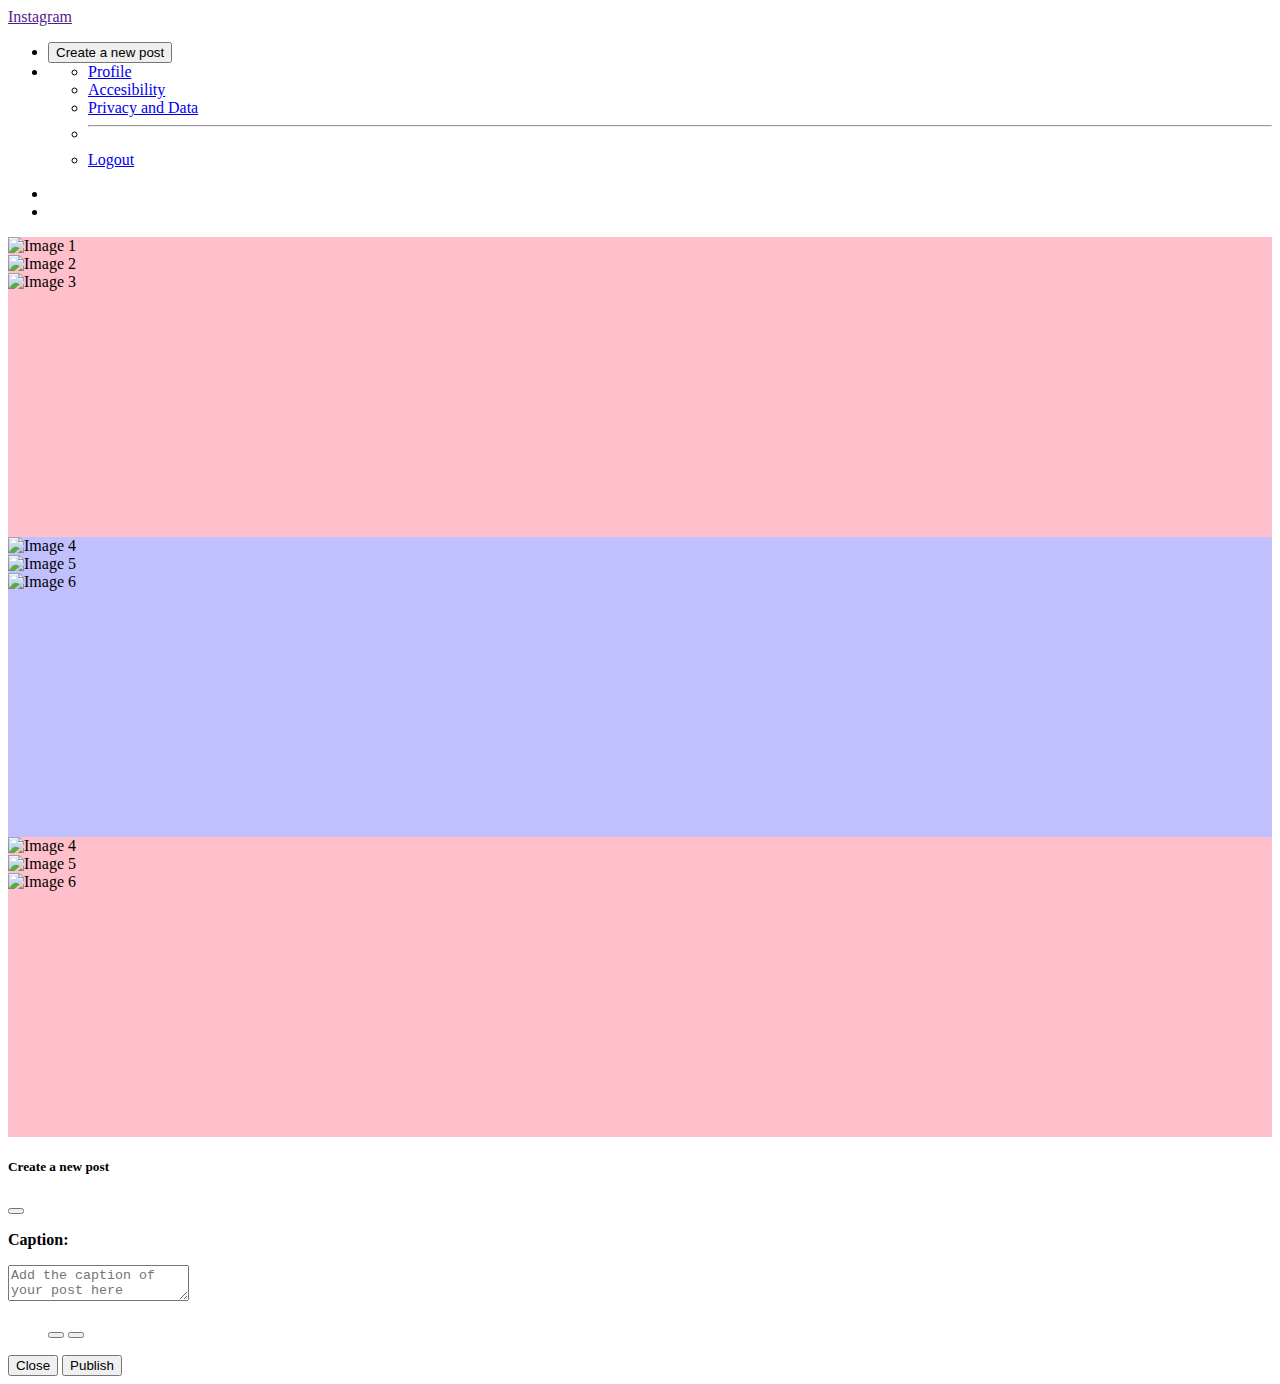
==== commit 029d367a: "sigo" ====
--- a/index.html
+++ b/index.html
@@ -10,7 +10,7 @@
 </head>
 
 <body>
-    <div class="container-fluid">
+    <div class="container">
         <nav class="navbar navbar-expand-lg navbar-light bg-light px-5">
             <a class ="navbar-brand" href="">
                 <i class="fa-brands fa-instagram"></i>
@@ -56,183 +56,46 @@
         </div> <!-- del ROW  de los CONTROLES LAYOUT -->
 
           <!-- Tab panes -->
-        <div class="tab-content" id="nav-tabContent">
-            <div class="tab-pane active" id="multiplyLayout" role="tabpanel" aria-labelledby="multiplyLayout-tab">
-                <!--INICIA PRIMERA FILA DE LAS IMAGENES-->
-                <div class="row mx-5 my-2 rowGallery">
-                    <div class="col-sm-12 col-md-6 col-lg-4 h-100 pe-1">
-                        <img src="https://okdiario.com/img/2020/04/23/caracteristicas-y-cuidados-del-perro-labrador-635x358.jpg" class="w-100 h-100 mb-4 object-fit-cover rounded img-fluid" alt="..." >
-                    </div>
-            
-                    <div class="col-sm-12 col-md-6 col-lg-4 mb-3 h-100 pe-1"> <!-- h-100 seria altura de 300px x k ocupa el 100% de su padre en este caso rowGalley-->
-                    <img src="https://encrypted-tbn0.gstatic.com/images?q=tbn:ANd9GcQTOirbrK7I0kAKu1BtruZ5ArTVLxu9h7vZ1Q&s"     class="w-100 h-100 mb-4 object-fit-cover rounded img-fluid" alt="..." >
-                    </div>
-            
-                    <div class="col-sm-12 col-md-6 col-lg-4 mb-3 h-100 ">
-                        <img src="https://i.blogs.es/dc8f9a/den-harrson-i3-3_zlkttu-unsplash/500_333.jpeg"  class="w-100 h-100 mb-4 object-fit-cover rounded img-fluid" alt="..." >
-                    </div>
-                </div> <!-- fin del div del primer row de imagenes-->
-        
-                <!--INICIA SEGUNDA FILA DE LAS IMAGENES-->
-                <div class="row mx-5 my-1 rowGallery" >
-                    <div class="col-sm-12 col-md-6 col-lg-4 h-100 pe-1">
-                        <img src="https://static.wikia.nocookie.net/beyonce/images/2/23/Beyonc%C3%A9_%28Portrait%29.jpg/revision/latest?cb=20210925043641&path-prefix=es" class="w-100 h-100 mb-4 object-fit-cover rounded img-fluid" alt="..." >
-                    </div>
-            
-                    <div class="col-sm-12 col-md-6 col-lg-4 mb-3 h-100 pe-1">
-                        <img src="https://www.factorenergia.com/wp-content/uploads/2017/11/Depositphotos_12462950_XL.jpg" class="w-100 h-100 mb-4 object-fit-cover rounded img-fluid" alt="..." >
-                    </div>
-            
-                    <div class="col-sm-12 col-md-6 col-lg-4 mb-3 h-100">
-                        <img src="https://s3.amazonaws.com/arc-wordpress-client-uploads/infobae-wp/wp-content/uploads/2018/04/03171833/Ronaldo-chilena-1-6.jpg"  class="w-100 h-100 mb-4 object-fit-cover rounded img-fluid" alt="..." >
-                    </div>
-                </div> 
-            
-                <!--Inicia TERCERA Fila de imagenes-->
-                <div class="row mx-5 my-2 rowGallery">
-                    <div class="col-sm-12 col-md-6 col-lg-4 mb-3 h-100 pe-1">
-                        <img src="https://sermujermamaymuchomas.com/wp-content/uploads/2017/05/7-cosas-que-hace-la-gente-feliz.jpg" class="w-100 h-100 mb-4 object-fit-cover rounded img-fluid" alt="..." >
-                    </div>
-            
-                    <div class="col-sm-12 col-md-6 col-lg-4 mb-3 h-100 pe-1">
-                        <img src="https://blogger.googleusercontent.com/img/b/R29vZ2xl/AVvXsEiIckAWo05yz4r56LnNAeVqAJAmLBEDd3SMRNhlcE6RmD4bbWkLqLPJbr5VpBOnFXriD7SvJIz30nJafAuIfW3zw6JrOP6RAGxEpV0VEIm-wjbG4ljlvF5-ioVKNfvQwrL8qSXe7BMhqHC8/s1600/phpCode.png"  class="w-100 h-100 mb-4 object-fit-cover rounded img-fluid" alt="..." >
-                    </div>
-            
-                    <div class="col-sm-12 col-md-6 col-lg-4 mb-3 h-100">
-                        <img src="https://img.freepik.com/fotos-premium/jovenes-adultos-programando-juntos-evento-hackathon_706399-17099.jpg"  class="w-100 h-100 mb-4 object-fit-cover rounded img-fluid" alt="..." >
-                    </div>
-                </div> <!--termina TERCELA FILA DE IMAGENES-->
-            </div>
-
-            <div class="tab-pane fade d-flex flex-column align-items-center" id="singleLayout" role="tabpanel" aria-labelledby="singleLayout-tab">
-                <!--PRIMERA IMAGEN-->
-                <div class="card mb-2" style="width: 36rem;">
-                    <div class="card-header d-flex justify-content-between align-items-center">
-                        <h4 class="card-title">My Crazy dog Spark!</h4>
-                        <p>01/09</p>    
-                    </div>
-                    
-                    <div class="card-body">
-                        <img src="https://okdiario.com/img/2020/04/23/caracteristicas-y-cuidados-del-perro-labrador-635x358.jpg" class="card-img-top" alt="...">
-                        <h6>204 likes</h6>
-                        <p class="card-text">The Labrador Retriever or simply Labrador is a British breed of retriever gun dog. It was developed in the United Kingdom from St. John's water dogs imported from the colony of Newfoundland, and was named after the Labrador region of that colony</p>
-                    </div>
+        <div class="tab-pane active" id="multiplyLayout" role="tabpanel" aria-labelledby="multiplyLayout-tab">
+          <div class="container my-4">
+            <div class="row  mx-5 my-2 g-0 rowGallery">
+                <div class="col-4 h-100 pe-1">
+                    <img src="https://okdiario.com/img/2020/04/23/caracteristicas-y-cuidados-del-perro-labrador-635x358.jpg" alt="Image 1" class="w-100 h-100 object-fit-cover rounded img-fluid img-square">
                 </div>
-
-                <!--SEGUNDA IMAGEN-->
-                <div class="card mb-2" style="width: 36rem;">
-                    <div class="card-header d-flex justify-content-between align-items-center">
-                        <h4 class="card-title">Group study</h4>
-                        <p>02/09</p>    
-                    </div>
-                    
-                    <div class="card-body">
-                        <img src="https://encrypted-tbn0.gstatic.com/images?q=tbn:ANd9GcQTOirbrK7I0kAKu1BtruZ5ArTVLxu9h7vZ1Q&s" class="card-img-top" alt="...">
-                        <h6>35815 Likes</h6>
-                        <p class="card-text">a group of people joining in the study of a particular topic and usually meeting at scheduled intervals to discuss individual observations, reading, and research</p>
-                    </div>
+                <div class="col-4 h-100 pe-1">
+                    <img src="https://encrypted-tbn0.gstatic.com/images?q=tbn:ANd9GcQTOirbrK7I0kAKu1BtruZ5ArTVLxu9h7vZ1Q&s" alt="Image 2" class="w-100 h-100 object-fit-cover rounded img-fluid img-square">
                 </div>
-
-                <!--TERCERA IMAGEN-->
-                <div class="card mb-2" style="width: 36rem;">
-                    <div class="card-header d-flex justify-content-between align-items-center">
-                        <h4 class="card-title">Paradise Beach</h4>
-                        <p>03/09</p>    
-                    </div>
-                    
-                    <div class="card-body">
-                        <img src="https://i.blogs.es/dc8f9a/den-harrson-i3-3_zlkttu-unsplash/500_333.jpeg" class="card-img-top" alt="...">
-                        <h6>26985 Likes</h6>
-                        <p class="card-text">At our beach club, we offer a plethora of activities and amenities to make your visit an unforgettable one. Sip on our tropical drinks and indulge in our delicious Caribbean-inspired cuisine, and let your taste buds take a journey to the tropics</p>
-                    </div>
-                </div>
-
-                <!--CUARTA IMAGEN-->
-                <div class="card mb-2" style="width: 36rem;">
-                    <div class="card-header d-flex justify-content-between align-items-center">
-                        <h4 class="card-title">Beyonce</h4>
-                        <p>04/09</p>    
-                    </div>
-                    
-                    <div class="card-body">
-                        <img src="https://static.wikia.nocookie.net/beyonce/images/2/23/Beyonc%C3%A9_%28Portrait%29.jpg/revision/latest?cb=20210925043641&path-prefix=es" class="card-img-top" alt="...">
-                        <h6>12400 likes</h6>
-                        <p class="card-text">Beyoncé Giselle Knowles-Carter is an American singer, songwriter, and businesswoman. Nicknamed "Queen Bey</p>
-                    </div>
-                </div>
-
-                <!--QUINTA IMAGEN-->
-                <div class="card mb-2" style="width: 36rem;">
-                    <div class="card-header d-flex justify-content-between align-items-center">
-                        <h4 class="card-title">The greatness of France</h4>
-                        <p>05/09</p>    
-                    </div>
-
-                    <div class="card-body">
-                        <img src="https://www.factorenergia.com/wp-content/uploads/2017/11/Depositphotos_12462950_XL.jpg" class="card-img-top" alt="...">
-                        <h6>18900 likes</h6>
-                        <p class="card-text">The Eiffel Tower is a wrought-iron lattice tower on the Champ de Mars in Paris, France. It is named after the engineer Gustave Eiffel, whose company designed and built the tower from 1887 to 1889 </p>
-                    </div>
-                </div>
-
-                <!--SEXTA IMAGEN-->
-                <div class="card mb-2" style="width: 36rem;">
-                    <div class="card-header d-flex justify-content-between align-items-center">
-                        <h4 class="card-title">Cristiano Ronaldo</h4>
-                        <p>06/09</p>    
-                    </div>
-                    
-                    <div class="card-body">
-                        <img src="https://s3.amazonaws.com/arc-wordpress-client-uploads/infobae-wp/wp-content/uploads/2018/04/03171833/Ronaldo-chilena-1-6.jpg" class="card-img-top" alt="...">
-                        <h6>25600 likes</h6>
-                        <p class="card-text">Cristiano Ronaldo dos Santos Aveiro GOIH ComM is a Portuguese professional footballer who plays as a forward for and captains both Saudi Pro League club Al Nassr and the Portugal national team</p>
-                    </div>
-                </div>
-
-                <!--SEPTIMA IMAGEN-->
-                <div class="card mb-2" style="width: 36rem;">
-                    <div class="card-header d-flex justify-content-between align-items-center">
-                        <h4 class="card-title">Happy Families</h4>
-                        <p>07/09</p>    
-                    </div>
-
-                    <div class="card-body">
-                        <img src="https://sermujermamaymuchomas.com/wp-content/uploads/2017/05/7-cosas-que-hace-la-gente-feliz.jpg" class="card-img-top" alt="...">
-                        <h6>31400 likes</h6>
-                        <p class="card-text">Families are made up of different individuals with different needs and, sometimes, different values and beliefs. Happy families are able to show acceptance of these individual difference</p>
-                    </div>
-                </div>
-
-                <!--OCTAVA IMAGEN-->
-                <div class="card" style="width: 36rem;">
-                    <div class="card-header d-flex justify-content-between align-items-center">
-                        <h4 class="card-title">Full Stack 4Geeks</h4>
-                        <p>08/09</p>    
-                    </div>
-                    
-                    <div class="card-body">
-                        <img src="https://blogger.googleusercontent.com/img/b/R29vZ2xl/AVvXsEiIckAWo05yz4r56LnNAeVqAJAmLBEDd3SMRNhlcE6RmD4bbWkLqLPJbr5VpBOnFXriD7SvJIz30nJafAuIfW3zw6JrOP6RAGxEpV0VEIm-wjbG4ljlvF5-ioVKNfvQwrL8qSXe7BMhqHC8/s1600/phpCode.png"  class="w-100 h-100 mb-4 object-fit-cover rounded img-fluid" alt="..." >
-                        <h6>62300 likes</h6>
-                        <p class="card-text">Full-stack developers have a high level of competency in both frontend and backend languages. They are skilled in HTML, CSS, JavaScript, NodeJS, ExpressJS, Django, and PHP. Equally, full-stack developers understand various database management systems (DBMS) like MySQL, PostgreSQL, MongoDB, and more.</p>
-                    </div>
-                </div>
-
-                <!--NOVENA IMAGEN-->
-                <div class="card" style="width:36rem;">
-                    <div class="card-header d-flex justify-content-between align-items-center">
-                        <h4 class="card-title">Hackaton 4G 2024</h4>
-                        <p>09/09</p>    
-                    </div>
-                    
-                    <div class="card-body">
-                        <img src="https://img.freepik.com/fotos-premium/jovenes-adultos-programando-juntos-evento-hackathon_706399-17099.jpg" class="card-img-top" alt="...">
-                        <h6>85200 Likes</h6>
-                        <p class="card-text">A hackathon is an event in which participants collaborate and compete from different locations, in a limited time. The objective is to promote healthy competitiveness, learn to work with external people and have fun while learning.</p>
-                    </div>
+                <div class="col-4 h-100 pe-1">
+                    <img src="https://i.blogs.es/dc8f9a/den-harrson-i3-3_zlkttu-unsplash/500_333.jpeg" alt="Image 3" class="w-100 h-100 object-fit-cover rounded img-fluid img-square">
                 </div>
             </div>
- 
-        </div> 
+            
+            <div class="row  mx-5 my-2 g-0 rowGallery2">
+                <div class="col-4 pe-1">
+                    <img src="https://static.wikia.nocookie.net/beyonce/images/2/23/Beyonc%C3%A9_%28Portrait%29.jpg/revision/latest?cb=20210925043641&path-prefix=es" alt="Image 4" class="w-100 h-100 object-fit-cover rounded img-fluid img-square">
+                </div>
+                <div class="col-4">
+                    <img src="https://www.factorenergia.com/wp-content/uploads/2017/11/Depositphotos_12462950_XL.jpg" alt="Image 5" class="w-100 h-100 object-fit-cover rounded img-fluid img-square">
+                </div>
+                <div class="col-4 pe-1">
+                    <img src="https://s3.amazonaws.com/arc-wordpress-client-uploads/infobae-wp/wp-content/uploads/2018/04/03171833/Ronaldo-chilena-1-6.jpg" alt="Image 6" class="w-100 h-100 object-fit-cover rounded img-fluid img-square">
+                </div>
+            </div>
+     
+            <div class="row  mx-5 my-2 g-0 rowGallery">
+                <div class="col-4 pe-1">
+                    <img src="https://sermujermamaymuchomas.com/wp-content/uploads/2017/05/7-cosas-que-hace-la-gente-feliz.jpg" alt="Image 4" class="w-100 h-100 object-fit-cover rounded img-fluid img-square">
+                </div>
+                <div class="col-4 pe-1">
+                    <img src="https://blogger.googleusercontent.com/img/b/R29vZ2xl/AVvXsEiIckAWo05yz4r56LnNAeVqAJAmLBEDd3SMRNhlcE6RmD4bbWkLqLPJbr5VpBOnFXriD7SvJIz30nJafAuIfW3zw6JrOP6RAGxEpV0VEIm-wjbG4ljlvF5-ioVKNfvQwrL8qSXe7BMhqHC8/s1600/phpCode.png" alt="Image 5" class="w-100 h-100  object-fit-cover rounded img-fluid img-square">
+                </div>
+                <div class="col-4 pe-1">
+                    <img src="https://img.freepik.com/fotos-premium/jovenes-adultos-programando-juntos-evento-hackathon_706399-17099.jpg" alt="Image 6" class="w-100 h-100  object-fit-cover rounded img-fluid img-square">
+                </div>
+            </div>
+          </div>
+
+       
 
         <div class="modal" tabindex="-1" id ="myModal4G">
             <div class="modal-dialog">
--- a/styles.css
+++ b/styles.css
@@ -1,7 +1,12 @@
 .rowGallery {
     height:300px;
+    background-color: pink;
 }
 
+.rowGallery2 {
+    height:300px;
+    background-color: rgb(193, 192, 255);
+}
 .btnLayout:hover {
 color:blue !important;
 }
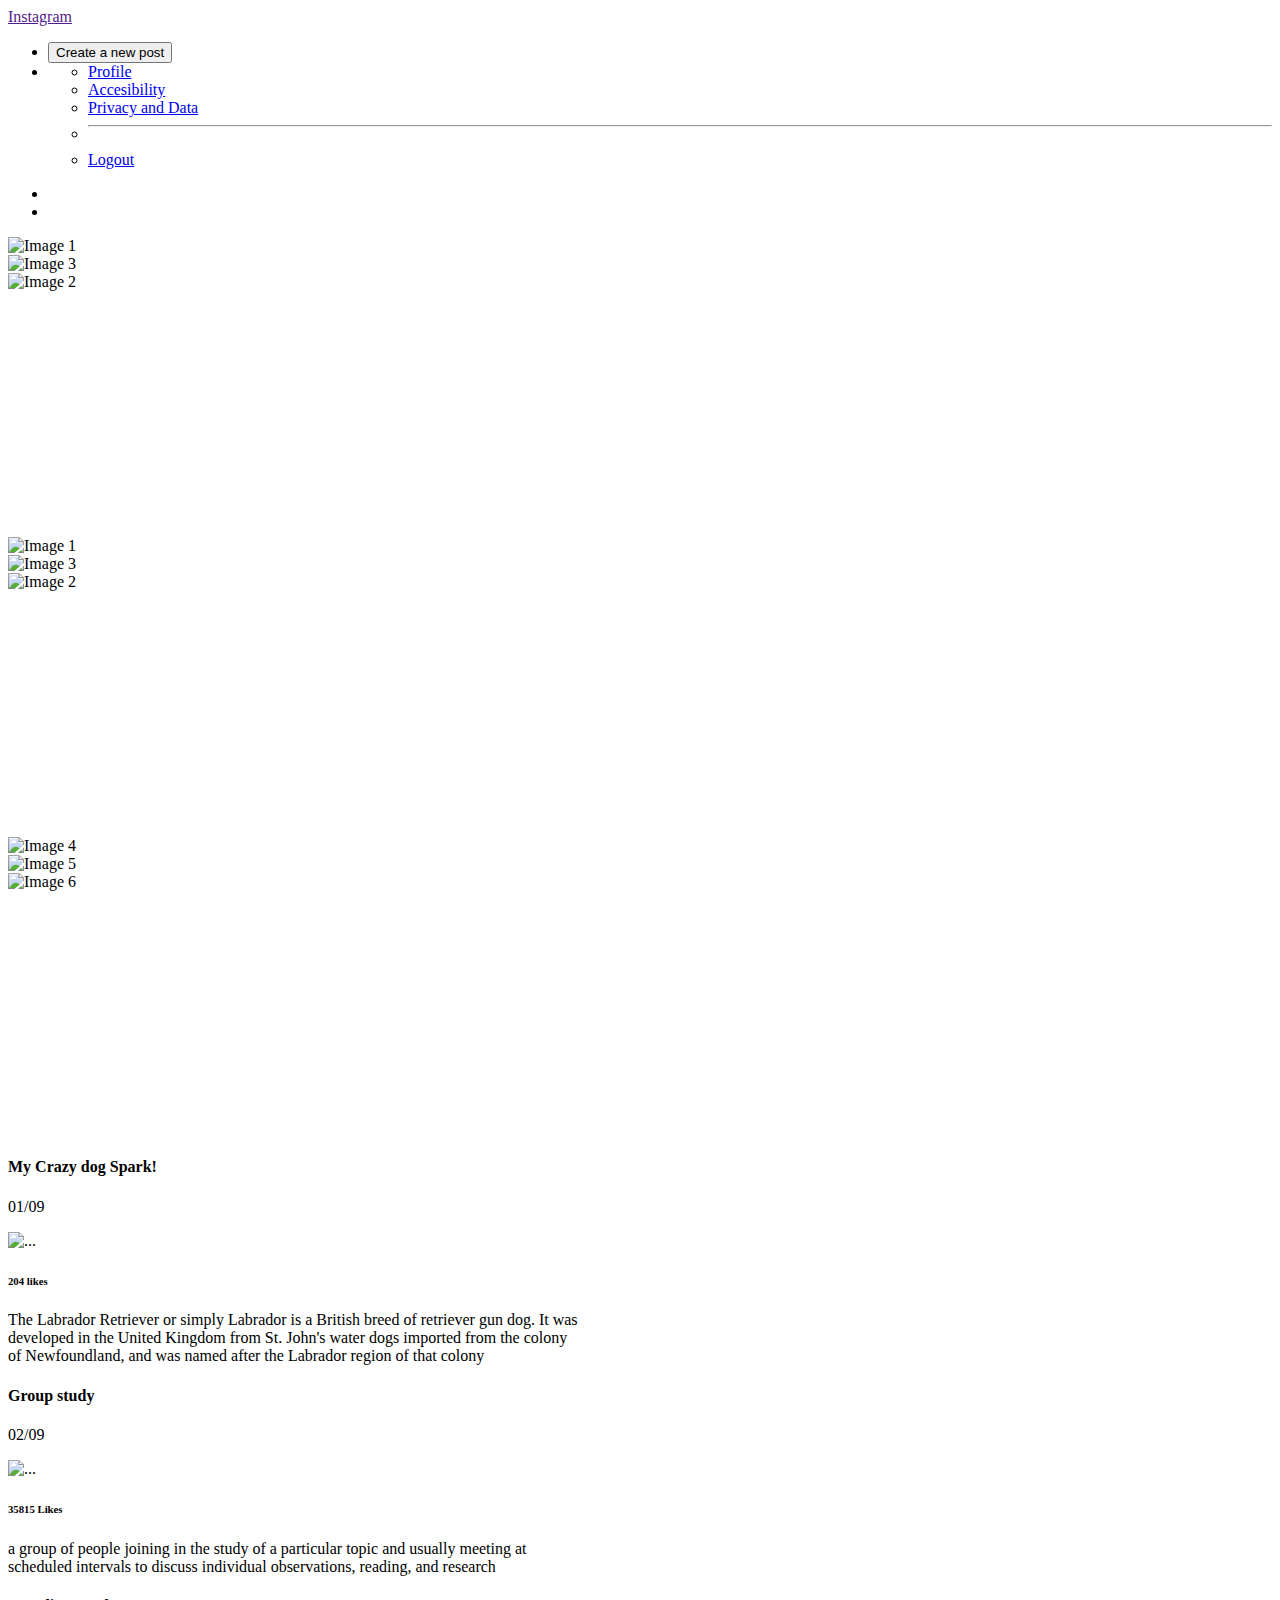
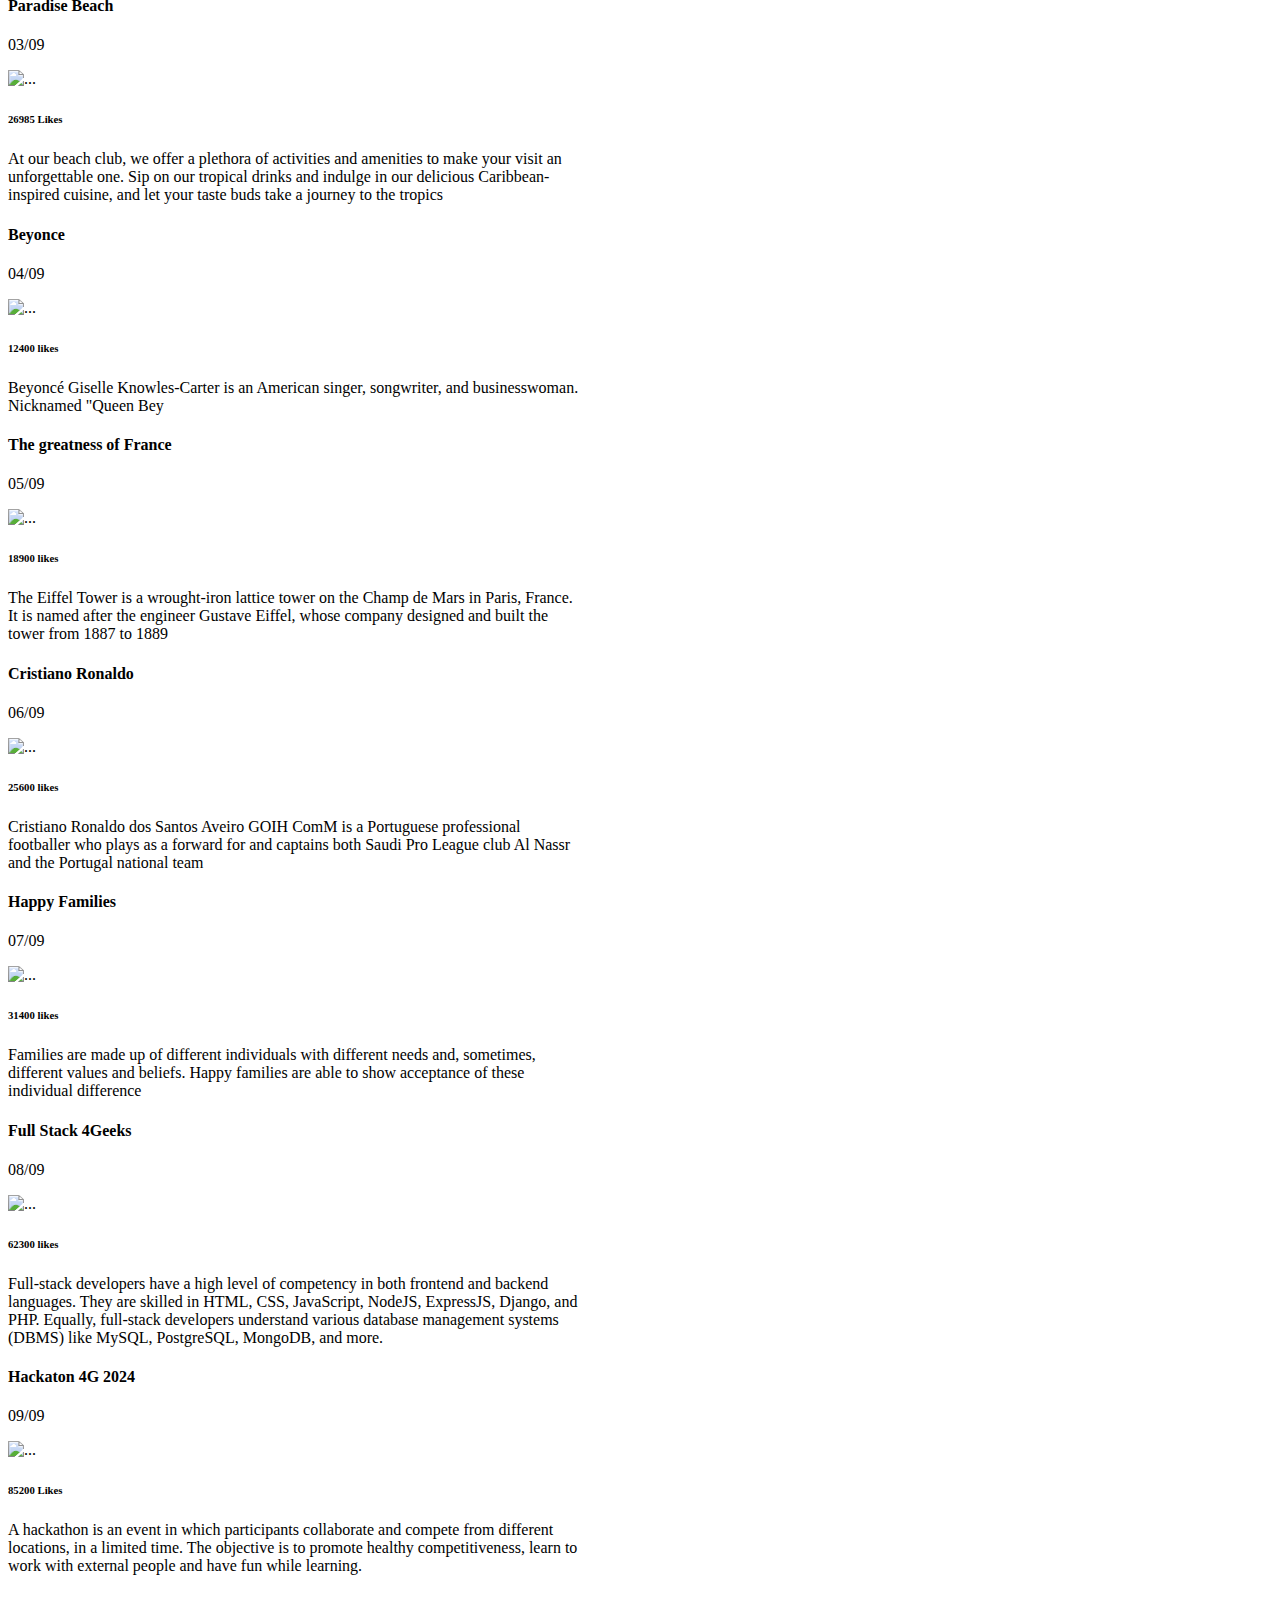
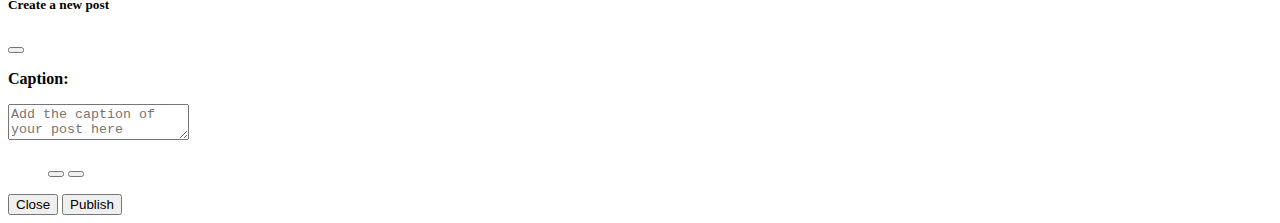
==== commit 1af18762: "CREO QUE POR FIN! INSTAGRAM DE BS" ====
--- a/index.html
+++ b/index.html
@@ -56,45 +56,188 @@
         </div> <!-- del ROW  de los CONTROLES LAYOUT -->
 
           <!-- Tab panes -->
-        <div class="tab-pane active" id="multiplyLayout" role="tabpanel" aria-labelledby="multiplyLayout-tab">
-          <div class="container my-4">
-            <div class="row  mx-5 my-2 g-0 rowGallery">
-                <div class="col-4 h-100 pe-1">
-                    <img src="https://okdiario.com/img/2020/04/23/caracteristicas-y-cuidados-del-perro-labrador-635x358.jpg" alt="Image 1" class="w-100 h-100 object-fit-cover rounded img-fluid img-square">
-                </div>
-                <div class="col-4 h-100 pe-1">
-                    <img src="https://encrypted-tbn0.gstatic.com/images?q=tbn:ANd9GcQTOirbrK7I0kAKu1BtruZ5ArTVLxu9h7vZ1Q&s" alt="Image 2" class="w-100 h-100 object-fit-cover rounded img-fluid img-square">
-                </div>
-                <div class="col-4 h-100 pe-1">
-                    <img src="https://i.blogs.es/dc8f9a/den-harrson-i3-3_zlkttu-unsplash/500_333.jpeg" alt="Image 3" class="w-100 h-100 object-fit-cover rounded img-fluid img-square">
-                </div>
-            </div>
-            
-            <div class="row  mx-5 my-2 g-0 rowGallery2">
-                <div class="col-4 pe-1">
-                    <img src="https://static.wikia.nocookie.net/beyonce/images/2/23/Beyonc%C3%A9_%28Portrait%29.jpg/revision/latest?cb=20210925043641&path-prefix=es" alt="Image 4" class="w-100 h-100 object-fit-cover rounded img-fluid img-square">
-                </div>
-                <div class="col-4">
-                    <img src="https://www.factorenergia.com/wp-content/uploads/2017/11/Depositphotos_12462950_XL.jpg" alt="Image 5" class="w-100 h-100 object-fit-cover rounded img-fluid img-square">
-                </div>
-                <div class="col-4 pe-1">
-                    <img src="https://s3.amazonaws.com/arc-wordpress-client-uploads/infobae-wp/wp-content/uploads/2018/04/03171833/Ronaldo-chilena-1-6.jpg" alt="Image 6" class="w-100 h-100 object-fit-cover rounded img-fluid img-square">
-                </div>
-            </div>
-     
-            <div class="row  mx-5 my-2 g-0 rowGallery">
-                <div class="col-4 pe-1">
-                    <img src="https://sermujermamaymuchomas.com/wp-content/uploads/2017/05/7-cosas-que-hace-la-gente-feliz.jpg" alt="Image 4" class="w-100 h-100 object-fit-cover rounded img-fluid img-square">
-                </div>
-                <div class="col-4 pe-1">
-                    <img src="https://blogger.googleusercontent.com/img/b/R29vZ2xl/AVvXsEiIckAWo05yz4r56LnNAeVqAJAmLBEDd3SMRNhlcE6RmD4bbWkLqLPJbr5VpBOnFXriD7SvJIz30nJafAuIfW3zw6JrOP6RAGxEpV0VEIm-wjbG4ljlvF5-ioVKNfvQwrL8qSXe7BMhqHC8/s1600/phpCode.png" alt="Image 5" class="w-100 h-100  object-fit-cover rounded img-fluid img-square">
-                </div>
-                <div class="col-4 pe-1">
-                    <img src="https://img.freepik.com/fotos-premium/jovenes-adultos-programando-juntos-evento-hackathon_706399-17099.jpg" alt="Image 6" class="w-100 h-100  object-fit-cover rounded img-fluid img-square">
-                </div>
-            </div>
-          </div>
-
+          <div class="tab-content d-flex justify-content-center" id="nav-tabContent">
+
+            <div class="tab-pane active" id="multiplyLayout" role="tabpanel" aria-labelledby="multiplyLayout-tab">
+   
+
+              <!--ROW 1-->
+              <div class="row mx-0 my-2 g-0 rowGallery py-3">
+                <div class="col-sm-12  col-md-4 col-lg-4 mb-3">
+                  <img src="https://okdiario.com/img/2020/04/23/caracteristicas-y-cuidados-del-perro-labrador-635x358.jpg" alt="Image 1" class="w-100 h-100 object-fit-cover rounded img-fluid">
+                </div>
+
+                <div class="col-lg-4 col-md-4 col-sm-12 mb-3">
+                  <img src="https://i.blogs.es/dc8f9a/den-harrson-i3-3_zlkttu-unsplash/500_333.jpeg" alt="Image 3"                      class="w-100 h-100 object-fit-cover rounded img-fluid">
+                </div>
+
+                <div class="col-lg-4 col-md-4 col-sm-12 mb-3">
+                  <img src="https://encrypted-tbn0.gstatic.com/images?q=tbn:ANd9GcQTOirbrK7I0kAKu1BtruZ5ArTVLxu9h7vZ1Q&s" alt="Image 2" class="w-100 h-100 object-fit-cover rounded img-fluid">
+                </div> 
+              </div>
+
+              <!--ROW 2-->
+              <div class="row mx-0 my-2 g-0 rowGallery py-3">
+                <!-- <div class="col-12 col-md-4 mb-2 mb-md-0 mx-1"> -->
+                <div class="col-lg-4 col-md-4 col-sm-12 mb-3">
+                  <img src="https://media.glamour.mx/photos/62e80a0d8d1384c43c78f4ec/16:9/w_2560%2Cc_limit/BEYONCE%2520KIDS%2520290722%2520%2520%2520Renaissance_30_SF.gif" alt="Image 1" class="w-100 h-100 object-fit-cover rounded img-fluid">
+                </div>
+
+                <div class="col-lg-4 col-md-4 col-sm-12 mb-3">
+                  <img src="https://www.factorenergia.com/wp-content/uploads/2017/11/Depositphotos_12462950_XL.jpg" alt="Image 3"                      class="w-100 h-100 object-fit-cover rounded img-fluid">
+                </div>
+
+                <div class="col-lg-4 col-md-4 col-sm-12 mb-3">
+                  <img src="https://imgresizer.eurosport.com/unsafe/1200x0/filters:format(jpeg)/origin-imgresizer.eurosport.com/2019/03/12/2542502-52748750-2560-1440.jpg" alt="Image 2" class="w-100 h-100 object-fit-cover rounded img-fluid">
+                </div> 
+              </div>
+
+              <!--ROW 3-->
+              <div class="row mx-0 my-1 g-0 rowGallery">
+                <div class="col-lg-4 col-md-4 col-sm-12 mb-3">
+                  <img src="https://sermujermamaymuchomas.com/wp-content/uploads/2017/05/7-cosas-que-hace-la-gente-feliz.jpg" alt="Image 4" class="w-100 h-100 object-fit-cover rounded img-fluid">
+                </div>
+                <div class="col-lg-4 col-md-4 col-sm-12 mb-3">
+                  <img src="https://blogger.googleusercontent.com/img/b/R29vZ2xl/AVvXsEiIckAWo05yz4r56LnNAeVqAJAmLBEDd3SMRNhlcE6RmD4bbWkLqLPJbr5VpBOnFXriD7SvJIz30nJafAuIfW3zw6JrOP6RAGxEpV0VEIm-wjbG4ljlvF5-ioVKNfvQwrL8qSXe7BMhqHC8/s1600/phpCode.png" alt="Image 5" class="w-100 h-100 object-fit-cover rounded img-fluid">
+                </div>
+                <div class="col-lg-4 col-md-4 col-sm-12 mb-3">
+                  <img src="https://img.freepik.com/fotos-premium/jovenes-adultos-programando-juntos-evento-hackathon_706399-17099.jpg" alt="Image 6" class="w-100 h-100 object-fit-cover rounded img-fluid">
+                </div>
+              </div>
+
+            </div>
+
+          
+
+          <div class="tab-pane fade " id="singleLayout" role="tabpanel" aria-labelledby="singleLayout-tab">
+            <!--PRIMERA IMAGEN-->
+            <div class="card mb-2" style="width: 36rem;">
+                <div class="card-header d-flex justify-content-between align-items-center">
+                    <h4 class="card-title">My Crazy dog Spark!</h4>
+                    <p>01/09</p>    
+                </div>
+                
+                <div class="card-body">
+                    <img src="https://okdiario.com/img/2020/04/23/caracteristicas-y-cuidados-del-perro-labrador-635x358.jpg" class="card-img-top" alt="...">
+                    <h6>204 likes</h6>
+                    <p class="card-text">The Labrador Retriever or simply Labrador is a British breed of retriever gun dog. It was developed in the United Kingdom from St. John's water dogs imported from the colony of Newfoundland, and was named after the Labrador region of that colony</p>
+                </div>
+            </div>
+
+            <!--SEGUNDA IMAGEN-->
+            <div class="card mb-2" style="width: 36rem;">
+                <div class="card-header d-flex justify-content-between align-items-center">
+                    <h4 class="card-title">Group study</h4>
+                    <p>02/09</p>    
+                </div>
+                
+                <div class="card-body">
+                    <img src="https://encrypted-tbn0.gstatic.com/images?q=tbn:ANd9GcQTOirbrK7I0kAKu1BtruZ5ArTVLxu9h7vZ1Q&s" class="card-img-top" alt="...">
+                    <h6>35815 Likes</h6>
+                    <p class="card-text">a group of people joining in the study of a particular topic and usually meeting at scheduled intervals to discuss individual observations, reading, and research</p>
+                </div>
+            </div>
+
+            <!--TERCERA IMAGEN-->
+            <div class="card mb-2" style="width: 36rem;">
+                <div class="card-header d-flex justify-content-between align-items-center">
+                    <h4 class="card-title">Paradise Beach</h4>
+                    <p>03/09</p>    
+                </div>
+                
+                <div class="card-body">
+                    <img src="https://i.blogs.es/dc8f9a/den-harrson-i3-3_zlkttu-unsplash/500_333.jpeg" class="card-img-top" alt="...">
+                    <h6>26985 Likes</h6>
+                    <p class="card-text">At our beach club, we offer a plethora of activities and amenities to make your visit an unforgettable one. Sip on our tropical drinks and indulge in our delicious Caribbean-inspired cuisine, and let your taste buds take a journey to the tropics</p>
+                </div>
+            </div>
+
+            <!--CUARTA IMAGEN-->
+            <div class="card mb-2" style="width: 36rem;">
+                <div class="card-header d-flex justify-content-between align-items-center">
+                    <h4 class="card-title">Beyonce</h4>
+                    <p>04/09</p>    
+                </div>
+                
+                <div class="card-body">
+                    <img src="https://media.glamour.mx/photos/62e80a0d8d1384c43c78f4ec/16:9/w_2560%2Cc_limit/BEYONCE%2520KIDS%2520290722%2520%2520%2520Renaissance_30_SF.gif" class="card-img-top" alt="...">
+                    <h6>12400 likes</h6>
+                    <p class="card-text">Beyoncé Giselle Knowles-Carter is an American singer, songwriter, and businesswoman. Nicknamed "Queen Bey</p>
+                </div>
+            </div>
+
+            <!--QUINTA IMAGEN-->
+            <div class="card mb-2" style="width: 36rem;">
+                <div class="card-header d-flex justify-content-between align-items-center">
+                    <h4 class="card-title">The greatness of France</h4>
+                    <p>05/09</p>    
+                </div>
+
+                <div class="card-body">
+                    <img src="https://www.factorenergia.com/wp-content/uploads/2017/11/Depositphotos_12462950_XL.jpg" class="card-img-top" alt="...">
+                    <h6>18900 likes</h6>
+                    <p class="card-text">The Eiffel Tower is a wrought-iron lattice tower on the Champ de Mars in Paris, France. It is named after the engineer Gustave Eiffel, whose company designed and built the tower from 1887 to 1889 </p>
+                </div>
+            </div>
+
+            <!--SEXTA IMAGEN-->
+            <div class="card mb-2" style="width: 36rem;">
+                <div class="card-header d-flex justify-content-between align-items-center">
+                    <h4 class="card-title">Cristiano Ronaldo</h4>
+                    <p>06/09</p>    
+                </div>
+                
+                <div class="card-body">
+                    <img src="https://imgresizer.eurosport.com/unsafe/1200x0/filters:format(jpeg)/origin-imgresizer.eurosport.com/2019/03/12/2542502-52748750-2560-1440.jpg" class="card-img-top" alt="...">
+                    <h6>25600 likes</h6>
+                    <p class="card-text">Cristiano Ronaldo dos Santos Aveiro GOIH ComM is a Portuguese professional footballer who plays as a forward for and captains both Saudi Pro League club Al Nassr and the Portugal national team</p>
+                </div>
+            </div>
+
+            <!--SEPTIMA IMAGEN-->
+            <div class="card mb-2" style="width: 36rem;">
+                <div class="card-header d-flex justify-content-between align-items-center">
+                    <h4 class="card-title">Happy Families</h4>
+                    <p>07/09</p>    
+                </div>
+
+                <div class="card-body">
+                    <img src="https://sermujermamaymuchomas.com/wp-content/uploads/2017/05/7-cosas-que-hace-la-gente-feliz.jpg" class="card-img-top" alt="...">
+                    <h6>31400 likes</h6>
+                    <p class="card-text">Families are made up of different individuals with different needs and, sometimes, different values and beliefs. Happy families are able to show acceptance of these individual difference</p>
+                </div>
+            </div>
+
+            <!--OCTAVA IMAGEN-->
+            <div class="card" style="width: 36rem;">
+                <div class="card-header d-flex justify-content-between align-items-center">
+                    <h4 class="card-title">Full Stack 4Geeks</h4>
+                    <p>08/09</p>    
+                </div>
+                
+                <div class="card-body">
+                    <img src="https://blogger.googleusercontent.com/img/b/R29vZ2xl/AVvXsEiIckAWo05yz4r56LnNAeVqAJAmLBEDd3SMRNhlcE6RmD4bbWkLqLPJbr5VpBOnFXriD7SvJIz30nJafAuIfW3zw6JrOP6RAGxEpV0VEIm-wjbG4ljlvF5-ioVKNfvQwrL8qSXe7BMhqHC8/s1600/phpCode.png"  class="w-100 h-100 mb-4 object-fit-cover rounded img-fluid" alt="..." >
+                    <h6>62300 likes</h6>
+                    <p class="card-text">Full-stack developers have a high level of competency in both frontend and backend languages. They are skilled in HTML, CSS, JavaScript, NodeJS, ExpressJS, Django, and PHP. Equally, full-stack developers understand various database management systems (DBMS) like MySQL, PostgreSQL, MongoDB, and more.</p>
+                </div>
+            </div>
+
+            <!--NOVENA IMAGEN-->
+            <div class="card" style="width:36rem;">
+                <div class="card-header d-flex justify-content-between align-items-center">
+                    <h4 class="card-title">Hackaton 4G 2024</h4>
+                    <p>09/09</p>    
+                </div>
+                
+                <div class="card-body">
+                    <img src="https://img.freepik.com/fotos-premium/jovenes-adultos-programando-juntos-evento-hackathon_706399-17099.jpg" class="card-img-top" alt="...">
+                    <h6>85200 Likes</h6>
+                    <p class="card-text">A hackathon is an event in which participants collaborate and compete from different locations, in a limited time. The objective is to promote healthy competitiveness, learn to work with external people and have fun while learning.</p>
+                </div>
+            </div>
+        </div>
+          
+    </div>
        
 
         <div class="modal" tabindex="-1" id ="myModal4G">
--- a/styles.css
+++ b/styles.css
@@ -1,12 +1,9 @@
 .rowGallery {
-    height:300px;
-    background-color: pink;
+      height:300px;  
 }
 
-.rowGallery2 {
-    height:300px;
-    background-color: rgb(193, 192, 255);
-}
+
+
 .btnLayout:hover {
 color:blue !important;
 }
